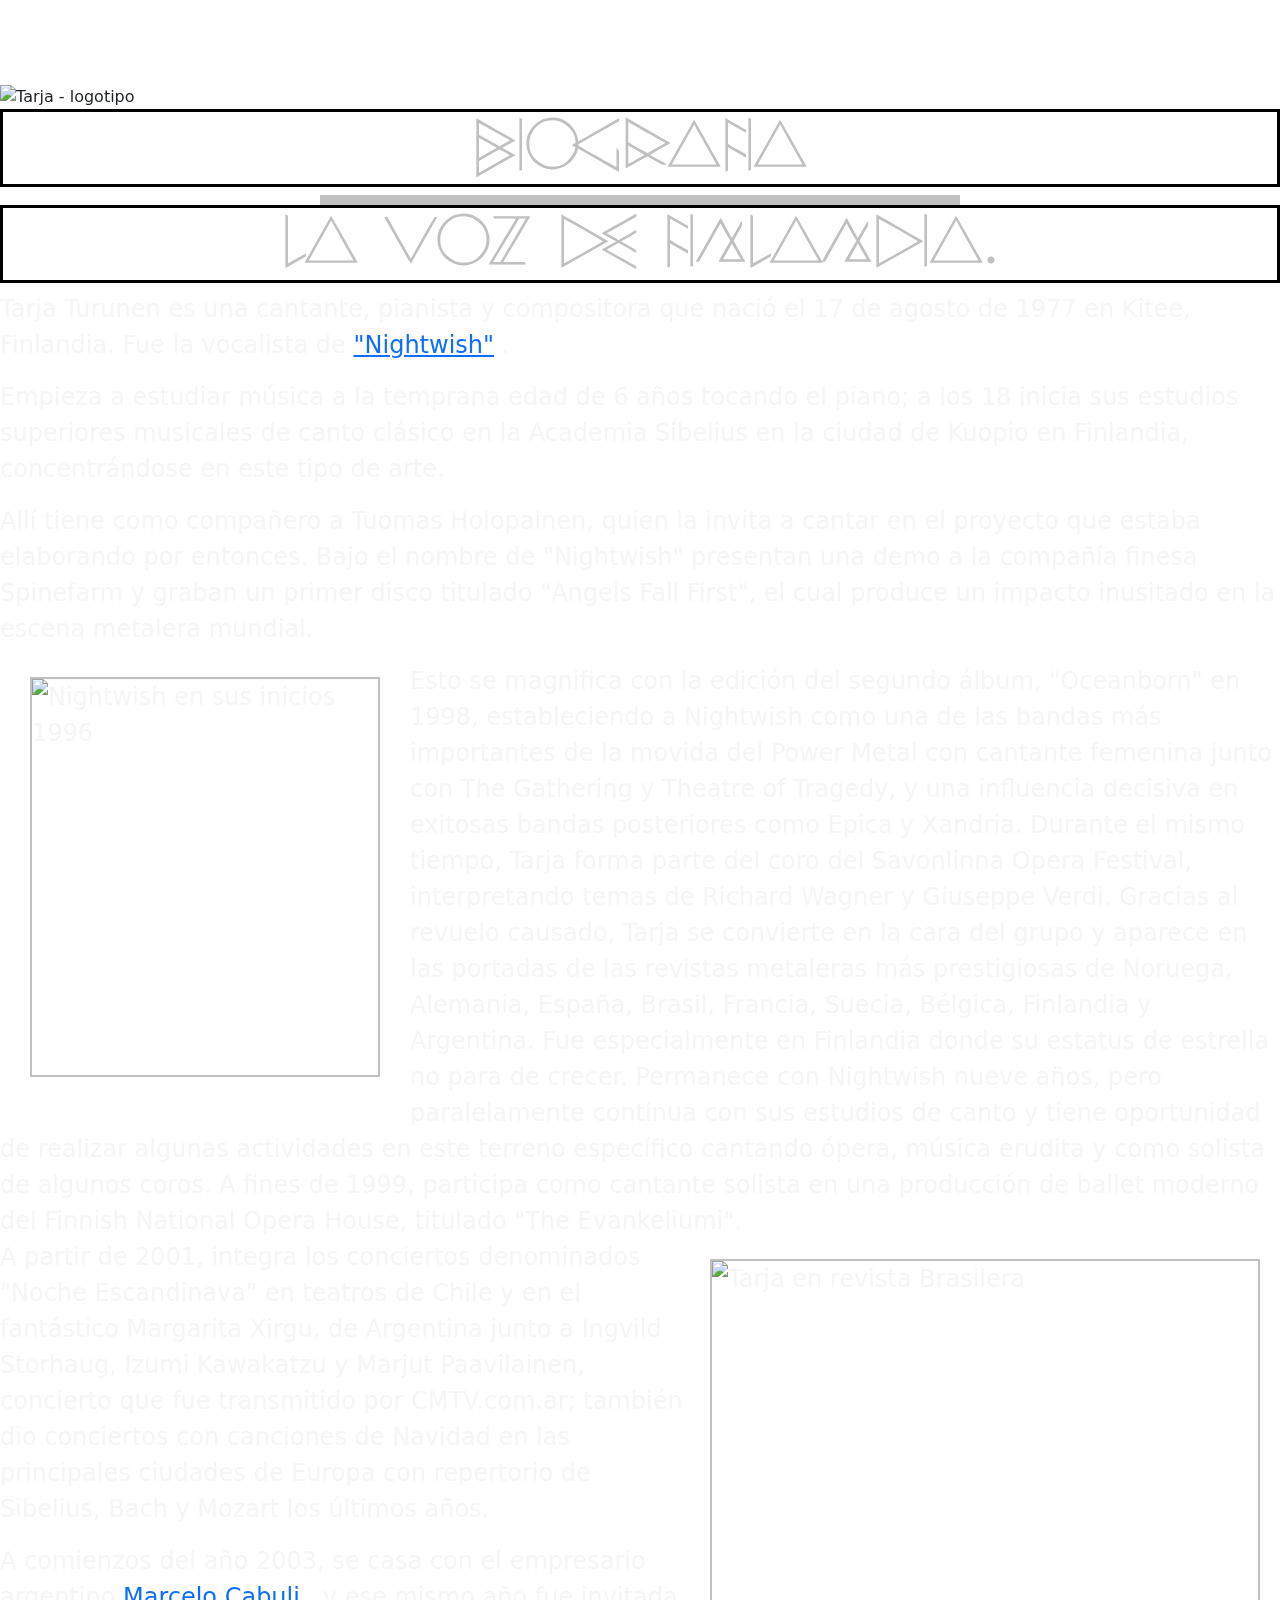
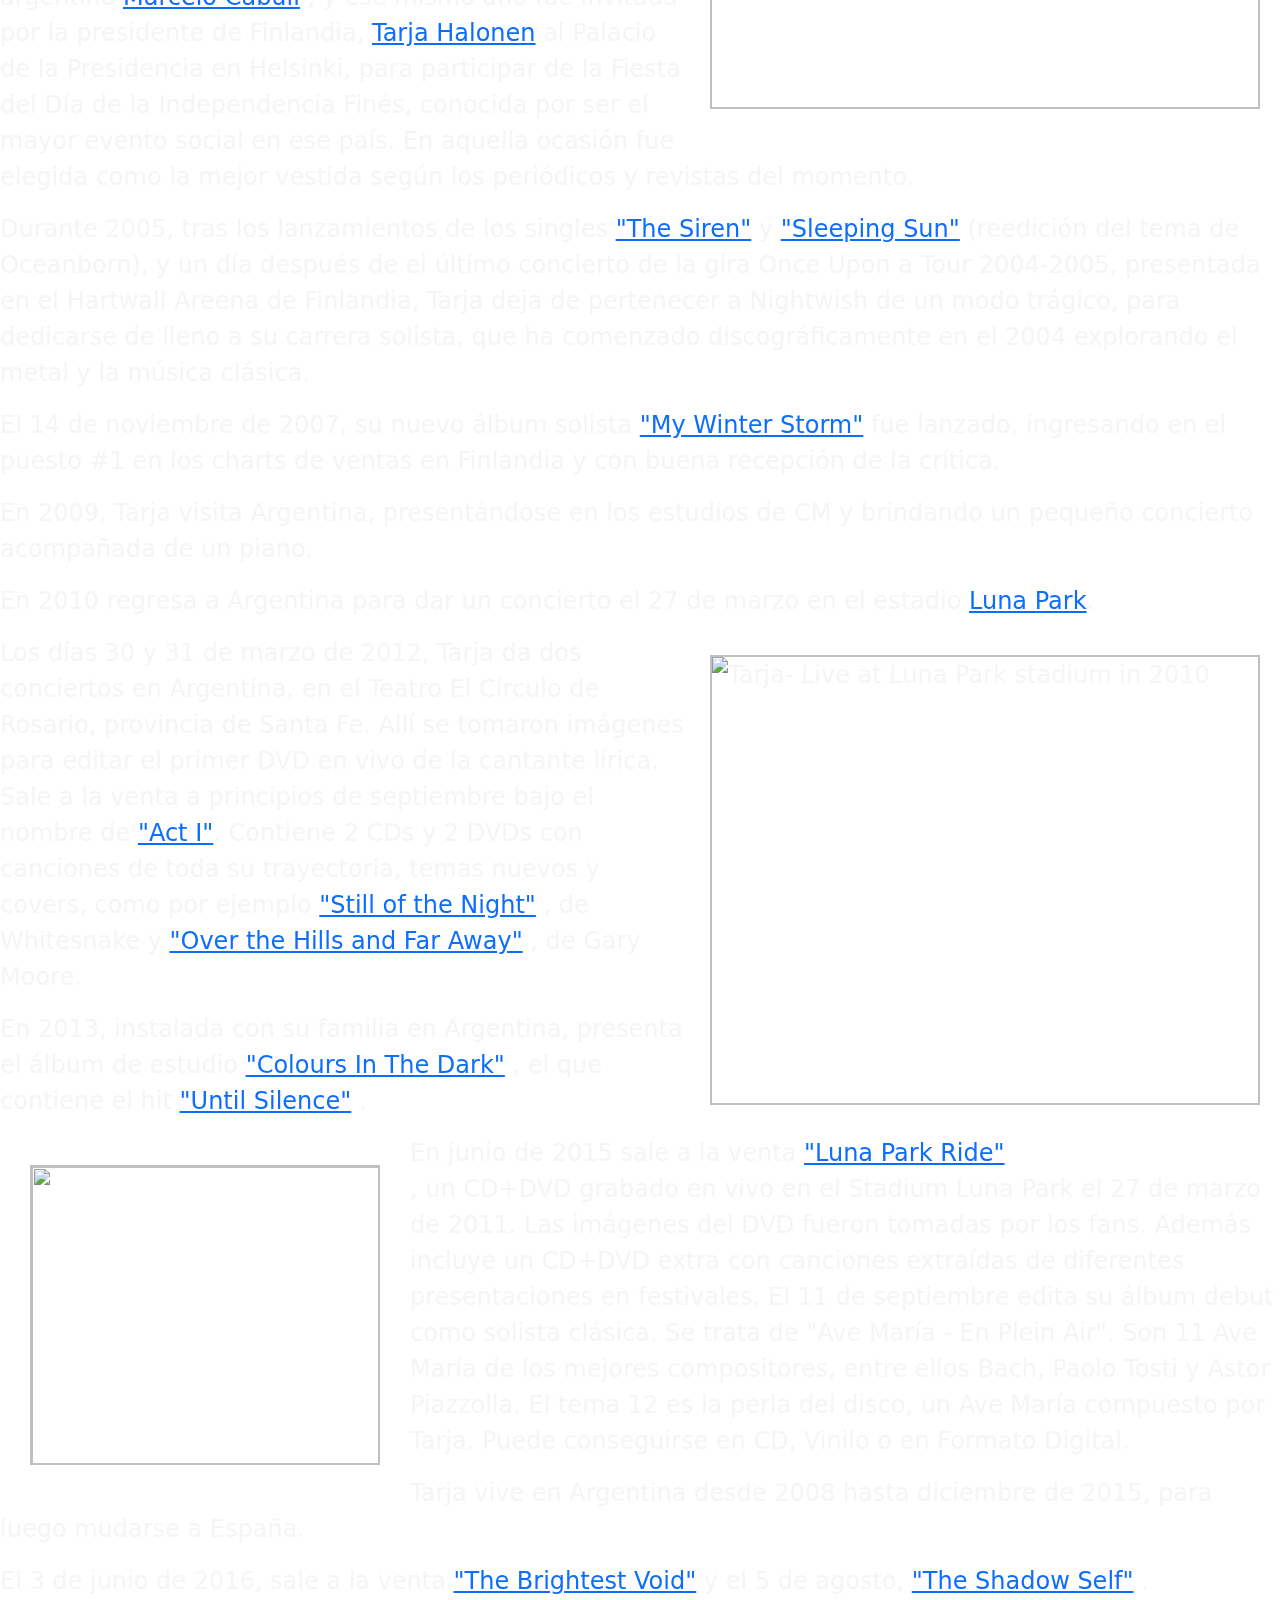
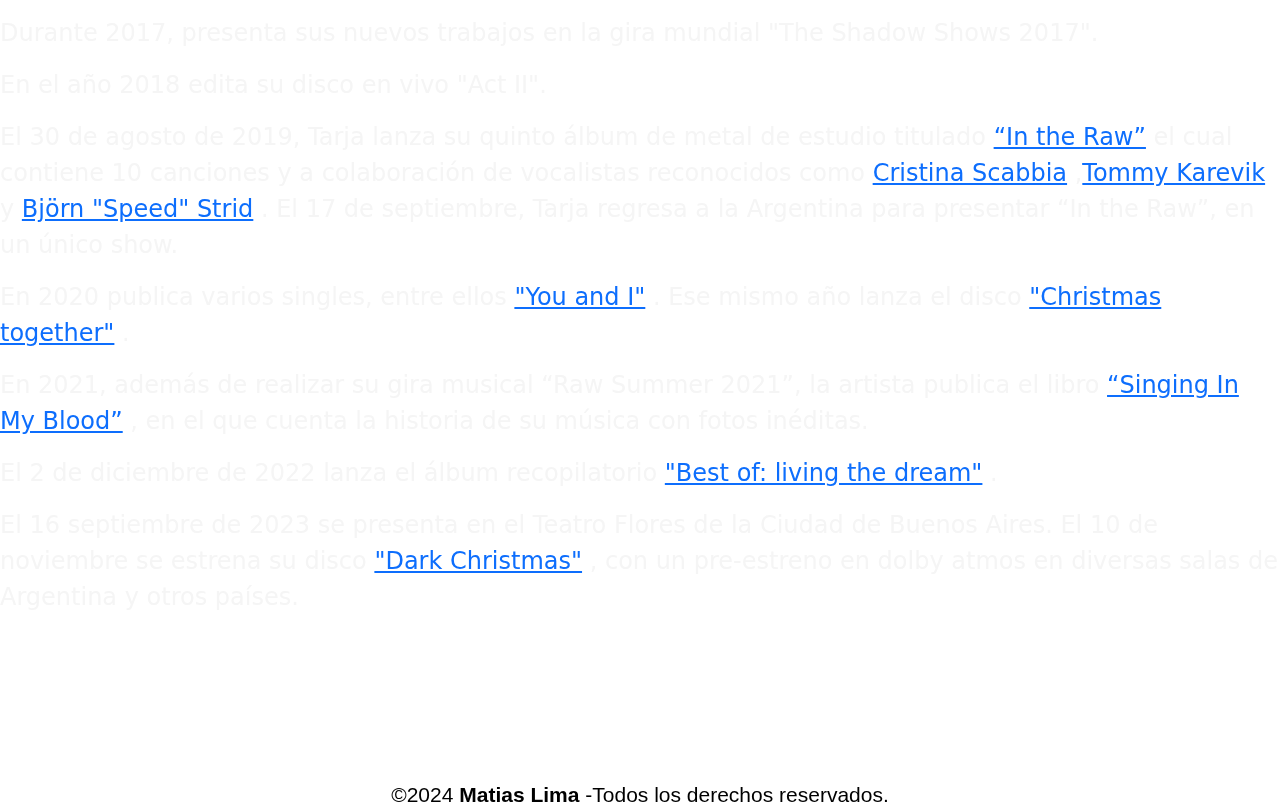
==== index.html @ 98522ddb "Version 22/4/24" ====
<!DOCTYPE html>
<html lang="en">

<head>
  <meta charset="UTF-8">
  <meta name="viewport" content="width=device-width, initial-scale=1.0">
  <title>La voz de Finlandia</title>
  <link rel="stylesheet" href="/style.css">
  <link href="https://cdn.jsdelivr.net/npm/bootstrap@5.3.3/dist/css/bootstrap.min.css" rel="stylesheet"
    integrity="sha384-QWTKZyjpPEjISv5WaRU9OFeRpok6YctnYmDr5pNlyT2bRjXh0JMhjY6hW+ALEwIH" crossorigin="anonymous">
  <!--Iconos-->
    <script src="https://kit.fontawesome.com/eb496ab1a0.js" crossorigin="anonymous"></script>
    <!--Fonts-->
  <link rel="preconnect" href="https://fonts.googleapis.com"> <!--Fuente Teko-->
  <link rel="preconnect" href="https://fonts.gstatic.com" crossorigin>
  <link href="https://fonts.googleapis.com/css2?family=Ojuju:wght@200..800&family=Teko:wght@300..700&display=swap"
    rel="stylesheet">

</head>

<body>
  <div id="header">
    <nav class="navbar navbar-expand-lg navbar-dark ">
      <div class="container-fluid">
        <a class="navbar-brand" href="#"></a>
        <button class="navbar-toggler" type="button" data-bs-toggle="collapse" data-bs-target="#navbarNavDropdown" aria-controls="navbarNavDropdown" aria-expanded="false" aria-label="Toggle navigation">
          <span class="navbar-toggler-icon"></span>
        </button>
        <div class="collapse navbar-collapse" id="navbarNavDropdown">
          <ul class="navbar-nav">
            <li class="nav-item">
              <a class="nav-link active" aria-current="page" href="/index.html">Inicio</a>
            </li>
            <li class="nav-item">
              <a class="nav-link" href="/pages/news.html">Noticias</a>
            </li>
           
            <li class="nav-item dropdown">
              <a class="nav-link dropdown-toggle" href="#" role="button" data-bs-toggle="dropdown" aria-expanded="false">
                Discografia
              </a>
              <ul class="dropdown-menu">
                <li><a class="dropdown-item" href="/pages/discografia/myws.html">My Winter Storm</a></li>
                <li><a class="dropdown-item" href="/pages/discografia/citd.html">Colours in the dark</a></li>
                <li><a class="dropdown-item" href="/pages/discografia/tshs.html">The Shadow Self</a></li>
                <li><a class="dropdown-item" href="/pages/discografia/itr.html">In the raw</a></li>
                <li><a class="dropdown-item" href="/pages/discografia/best_of.html">Best of: Living the dream</a></li>
              </ul>
            </li>
          </ul>
        </div>
      </div>
    </nav>

   


  </div>
  <img class="tarja_logo" src="https://tarjaturunen.com/wp-content/uploads/2022/10/logo_Tarja_2020_short.png"
    alt="Tarja - logotipo">
     
  <h1 class="subtittle_bio">Biografia</h1>
  <img class="img_portada" src="https://www.headbangersnews.com.br/wp-content/uploads/2023/05/IMG_4560.jpg" alt="">
  <h2 class="subtittle_bio">La voz de Finlandia.</h2> <!--Subtitulo que da comienzo a la biografia-->
  <section class="paragraph_biography">
    <p>Tarja Turunen es una cantante, pianista y compositora que nació el 17 de agosto de 1977 en Kitee, Finlandia. Fue
      la vocalista de <a href="https://es.wikipedia.org/wiki/Nightwish">"Nightwish"</a> .</p> </span>
    <p>Empieza a estudiar música a la temprana edad de 6 años tocando el piano; a los 18 inicia sus estudios superiores
      musicales de canto clásico en la Academia Sibelius en la ciudad de Kuopio en Finlandia, concentrándose en este
      tipo de arte.</p>
    <p>Allí tiene como compañero a Tuomas Holopainen, quien la invita a cantar en el proyecto que estaba elaborando por
      entonces. Bajo el nombre de "Nightwish" presentan una demo a la compañía finesa Spinefarm y graban un primer disco
      titulado "Angels Fall First", el cual produce un impacto inusitado en la escena metalera mundial.
      <br><img class="img_portada2" src="https://pm1.aminoapps.com/6336/f0b094c2c51836c0e484a8cc52b27a00238fad68_00.jpg"
        alt="Nightwish en sus inicios 1996">
    </p>
    <p id="in_line">Esto se magnifica con la edición del segundo álbum, "Oceanborn" en 1998, estableciendo a Nightwish
      como una de las bandas más importantes de la movida del Power Metal con cantante femenina junto con The Gathering
      y Theatre of Tragedy, y una influencia decisiva en exitosas bandas posteriores como Epica y Xandria.</p>

    <p id="in_line">Durante el mismo tiempo, Tarja forma parte del coro del Savonlinna Opera Festival, interpretando
      temas de Richard Wagner y Giuseppe Verdi.</p>

    <p id="in_line">Gracias al revuelo causado, Tarja se convierte en la cara del grupo y aparece en las portadas de las
      revistas metaleras más prestigiosas de Noruega, Alemania, España, Brasil, Francia, Suecia, Bélgica, Finlandia y
      Argentina. Fue especialmente en Finlandia donde su estatus de estrella no para de crecer. Permanece con Nightwish
      nueve años, pero paralelamente continua con sus estudios de canto y tiene oportunidad de realizar algunas
      actividades en este terreno específico cantando ópera, música erudita y como solista de algunos coros. A fines de
      1999, participa como cantante solista en una producción de ballet moderno del Finnish National Opera House,
      titulado "The Evankeliumi".</p>
    <img class="img_portada3" src="https://i.ebayimg.com/images/g/LYQAAOSwPHxa-CRC/s-l1600.jpg"
      alt="Tarja en revista Brasilera">
    <p>A partir de 2001, integra los conciertos denominados "Noche Escandinava" en teatros de Chile y en el fantástico
      Margarita Xirgu, de Argentina junto a Ingvild Storhaug, Izumi Kawakatzu y Marjut Paavilainen, concierto que fue
      transmitido por CMTV.com.ar; también dio conciertos con canciones de Navidad en las principales ciudades de Europa
      con repertorio de Sibelius, Bach y Mozart los últimos años.</p>
    </h1>

    <p>A comienzos del año 2003, se casa con el empresario argentino <a
        href="https://www.facebook.com/marcelo.cabuli.9/?locale=es_LA">Marcelo Cabuli</a>
      <!--Links para poder acceder a infomacion mas detallada de cada persona o evento mencionado-->, y ese mismo año
      fue invitada por la presidente de Finlandia, <a href="https://es.wikipedia.org/wiki/Tarja_Halonen">Tarja
        Halonen</a> al Palacio de la Presidencia en Helsinki, para participar de la Fiesta del Día de la Independencia
      Finés, conocida por ser el mayor evento social en ese país. En aquella ocasión fue elegida como la mejor vestida
      según los periódicos y revistas del momento.
    </p>

    <p>Durante 2005, tras los lanzamientos de los singles <a href="https://www.youtube.com/watch?v=AGMel9fumRg">"The
        Siren"</a> y <a href="https://www.youtube.com/watch?v=_yMCSDbwaCo">"Sleeping Sun"</a> (reedición del tema de
      Oceanborn), y un día después de el último concierto de la gira Once Upon a Tour 2004-2005, presentada en el
      Hartwall Areena de Finlandia, Tarja deja de pertenecer a Nightwish de un modo trágico, para dedicarse de lleno a
      su carrera solista, que ha comenzado discográficamente en el 2004 explorando el metal y la música clásica.</p>

    <p>El 14 de noviembre de 2007, su nuevo álbum solista <a href="discografia/myws.html">"My Winter Storm"</a> fue
      lanzado, ingresando en el puesto #1 en los charts de ventas en Finlandia y con buena recepción de la crítica.</p>

    <p>En 2009, Tarja visita Argentina, presentándose en los estudios de CM y brindando un pequeño concierto acompañada
      de un piano. </p>

    <p>En 2010 regresa a Argentina para dar un concierto el 27 de marzo en el estadio <a
        href="https://www.lunapark.com.ar/">Luna Park</a>.</p>
    <img class="img_portada3" src="https://www.tarja-lunaparkride.com/images/pics/006.jpg"
      alt="Tarja- Live at Luna Park stadium in 2010">



    <p>Los días 30 y 31 de marzo de 2012, Tarja da dos conciertos en Argentina, en el Teatro El Círculo de Rosario,
      provincia de Santa Fe. Allí se tomaron imágenes para editar el primer DVD en vivo de la cantante lírica. Sale a la
      venta a principios de septiembre bajo el nombre de <a
        href="https://www.youtube.com/watch?v=GhamFh_vq2g&list=OLAK5uy_l5WeC06Gc37GTVYd380xh4pFQ4dD8NRjQ&index=2">"Act
        I"</a>. Contiene 2 CDs y 2 DVDs con canciones de toda su trayectoria, temas nuevos y covers, como por ejemplo <a
        href="https://www.youtube.com/watch?v=GW0LhdsFxK8">"Still of the Night"</a> , de Whitesnake y <a
        href="https://www.youtube.com/watch?v=DMsTi2IUifQ">"Over the Hills and Far Away"</a> , de Gary Moore.</p>

    <p>En 2013, instalada con su familia en Argentina, presenta el álbum de estudio <a
        href="discografia/citd.html">"Colours In The Dark"</a> , el que contiene el hit <a
        href="https://www.youtube.com/watch?v=yMqyVHIBGHI">"Until Silence"</a> .</p>

    <p>En junio de 2015 sale a la venta <a
        href="https://www.youtube.com/watch?v=zjtxFl7HuVI&list=OLAK5uy_mikGHd1gTLXHsWW6xj5p5l-07liEf6eIg&index=2">"Luna
        Park Ride"</a> <img class="img_portada4"
        src="https://http2.mlstatic.com/D_NQ_NP_777781-MLU69275214699_052023-O.webp" alt=""> <br>, un CD+DVD grabado en
      vivo en el Stadium Luna Park el 27 de marzo de 2011. Las imágenes del DVD fueron tomadas por los fans. Además
      incluye un CD+DVD extra con canciones extraídas de diferentes presentaciones en festivales. El 11 de septiembre
      edita su álbum debut como solista clásica. Se trata de "Ave María - En Plein Air". Son 11 Ave María de los mejores
      compositores, entre ellos Bach, Paolo Tosti y Astor Piazzolla. El tema 12 es la perla del disco, un Ave María
      compuesto por Tarja. Puede conseguirse en CD, Vinilo o en Formato Digital.</p>

    <p>Tarja vive en Argentina desde 2008 hasta diciembre de 2015, para luego mudarse a España.</p>

    <p>El 3 de junio de 2016, sale a la venta <a
        href="https://www.youtube.com/watch?v=dY56eLxCi-A&list=PLS6sSAx4S-01hR2Zs6lpyurRSrvYV8O60">"The Brightest
        Void"</a> y el 5 de agosto, <a
        href="https://www.youtube.com/watch?v=v5MsjFscT4A&list=PLS6sSAx4S-03--IDbWLytbIse2RM9IMCL">"The Shadow Self"</a>
      .</p>

    <p>Durante 2017, presenta sus nuevos trabajos en la gira mundial "The Shadow Shows 2017".</p>

    <p>En el año 2018 edita su disco en vivo <a
        href="https://www.youtube.com/watch?v=1KjW8wcpH-k&list=OLAK5uy_npaIoebj1jQXY5i8R6eViSMiZWXZ-zcQc&index=2"></a>
      "Act II".</p>

    <p>El 30 de agosto de 2019, Tarja lanza su quinto álbum de metal de estudio titulado <a
        href="https://open.spotify.com/intl-es/album/5nM9lVPaOz06BaaxXzgrPE">“In the Raw”</a> el cual contiene 10
      canciones y a colaboración de vocalistas reconocidos como <a
        href="https://es.wikipedia.org/wiki/Cristina_Scabbia">Cristina Scabbia</a> ,<a
        href="https://en.wikipedia.org/wiki/Tommy_Karevik">Tommy Karevik</a> y <a
        href="https://es.wikipedia.org/wiki/Bj%C3%B6rn_Strid">Björn "Speed" Strid</a> .

      El 17 de septiembre, Tarja regresa a la Argentina para presentar “In the Raw”, en un único show.</p>

    <p>En 2020 publica varios singles, entre ellos <a
        href="https://open.spotify.com/intl-es/track/1uRnUn9VH9ViDkjG1Sjxie">"You and I"</a> . Ese mismo año lanza el
      disco <a href="https://open.spotify.com/intl-es/album/0VBHbdznf4RGpvJZ5Cfs1I">"Christmas together"</a> .</p>

    <p>En 2021, además de realizar su gira musical “Raw Summer 2021”, la artista publica el libro <a
        href="https://tarjabook.com/">“Singing In My Blood”</a> , en el que cuenta la historia de su música con fotos
      inéditas.</p>

    <p>El 2 de diciembre de 2022 lanza el álbum recopilatorio <a
        href="https://open.spotify.com/intl-es/album/1KcVxlfgGXtlougpabSvkb">"Best of: living the dream"</a> .</p>

    <p>El 16 septiembre de 2023 se presenta en el Teatro Flores de la Ciudad de Buenos Aires.
      El 10 de noviembre se estrena su disco <a
        href="https://open.spotify.com/intl-es/track/1fovYWadlg46kN6QTQrQU1">"Dark Christmas"</a> , con un pre-estreno
      en dolby atmos en diversas salas de Argentina y otros países.</p>
  </section>
<footer class="pie_pagina" >
<div class="grupo-1" >
  <div class="box">
    <div class="red-social" >
        <a href="https://www.facebook.com/tarjaofficial/" class="fa fa-facebook" ></a>
        <a href="https://www.instagram.com/tarjaofficial/" class="fa fa-instagram" ></a>
        <a href="https://twitter.com/tarjaofficial" class="fa fa-twitter" ></a>
        <a href="https://www.youtube.com/channel/UCWnNVZwSz0AjecdiRaP-Fgw" class="fa fa-youtube" ></a>
    </div>
  </div>
</div>
<div class="grupo-2" >
  <small>&copy;2024 <b>Matias Lima</b> -Todos los derechos reservados. </small>
</div>
</footer>
 

  <script src="https://cdn.jsdelivr.net/npm/bootstrap@5.3.3/dist/js/bootstrap.bundle.min.js"
    integrity="sha384-YvpcrYf0tY3lHB60NNkmXc5s9fDVZLESaAA55NDzOxhy9GkcIdslK1eN7N6jIeHz"
    crossorigin="anonymous"></script>
</body>

</html>
---- style.css ----
@font-face {
  font-family: "Quarz 974 Light 400";
  src: url(/fonts/Quarz\ 974\ Light\ 400.otf) format(opentype);
}
a {
  text-decoration: none;
  color: blue;
}

body { /* Estilo de la pagina en general */
  background-color: silver;
  background-image: url(https://www.lhmagazin.com/wp-content/uploads/2023/02/Tarja_Best-Of-Living-The-Dream_press-pictures_copyright-earMUSIC_credit_-Tim-Tronckoe_7-scaled-e1677305523461.jpg); /*Imagen de fondo*/
  max-width: 100%;
  background-size: cover;
  background-repeat: no-repeat;
  background-position: center;
  -webkit-backdrop-filter: blur(10px);
          backdrop-filter: blur(10px); /* Aplica un desenfoque */
  box-shadow: 0 0 20px rgba(0, 0, 0, 0.2); /* Sombra */
  color: black; /* Texto plateado */
}

.bio_text_style {
  background-color: rgba(255, 255, 255, 0.2); /* Color de fondo semi-transparente */
  padding: 20px;
  border-radius: 20px;
  -webkit-backdrop-filter: blur(10px);
          backdrop-filter: blur(10px); /* Aplica un desenfoque */
  box-shadow: 0 0 20px rgba(0, 0, 0, 0.2); /* Sombra */
}

nav ul {
  font-size: 35px;
  font-family: "Quarz 974 Light 400";
  list-style: none;
  float: right;
  display: flex;
  gap: 15px;
}

.nav-link {
  color: white;
}

.nav_style {
  display: flex;
  justify-content: left;
  font-family: "Quarz 974 Light 400";
  text-decoration: none;
  color: silver;
}

.navbar_2 {
  display: flex;
  justify-content: flex-end;
}

.nav_style2 {
  display: inline-block;
  font-family: teko;
  font-size: 3rem;
  color: black;
  margin: 15px;
  border: black 3px solid;
  background-color: rgba(255, 255, 255, 0.5); /* Color de fondo con opacidad */
  -webkit-backdrop-filter: blur(10px);
          backdrop-filter: blur(10px); /* Aplica un efecto de desenfoque */
  padding: 0px 1px;
}

.nav_style2:hover {
  color: silver;
}

.nav_back_style {
  background-color: #0a0a0a;
}

nav ul li a {
  color: white;
}

.nav_style :hover {
  color: black;
}

/*Logo*/
.tarja_logo {
  width: 40%;
}

.u_lanza {
  font-family: Teko;
  font-size: 30px;
  text-decoration: underline;
  text-align: center;
}

.u_lanzaiframe {
  width: 800px;
  height: 500px;
  position: relative;
  left: 400px;
}

.news_style {
  background-image: url(https://static.vecteezy.com/system/resources/previews/009/710/196/large_2x/blank-glued-aluminum-foil-texture-for-background-and-wallpaper-crumpled-abstract-texture-surface-from-wrapping-paper-wrinkled-shiny-silver-foil-for-banner-poster-overlay-and-design-element-photo.jpg);
  background-color: silver;
  font-family: "Quarz 974 Light 400";
  color: white;
}

/*Estilo de la biografia*/
.subtittle_bio { /*Estilo del titulo*/
  font-family: "Quarz 974 Light 400";
  font-size: 60px;
  position: relative;
  text-align: center;
  color: silver;
  border: 3px solid black;
}

.img_portada { /*Primer imagen de la biografia*/
  display: block;
  margin: 0 auto;
  max-width: 50%;
  border: solid 5px silver;
}

.img_portada2 { /*Segunda imagen de la biografia*/
  float: left;
  margin: 30px;
  width: 350px;
  height: 400px;
  border: solid 2px silver;
}

.img_portada3 { /*Tercera imagen de la biografia*/
  float: right;
  margin: 20px;
  width: 550px;
  height: 450px;
  left: 1300px;
  border: solid 2px silver;
}

.img_portada4 { /*Cuarta imagen de la biografia*/
  float: left;
  width: 350px;
  height: 300px;
  margin: 30px;
  left: 500px;
  border: solid 2px silver;
}

.paragraph_biography { /*Estilo de los parrafos*/
  font-family: system-ui, -apple-system, BlinkMacSystemFont, "Segoe UI", Roboto, Oxygen, Ubuntu, Cantarell, "Open Sans", "Helvetica Neue", sans-serif;
  color: whitesmoke;
  font-size: 1.5rem;
}

#in_line {
  display: inline;
}

.disc_lista {
  width: 400px;
  background-color: rgba(255, 255, 255, 0.2); /* Color de fondo semi-transparente */
  padding: 20px;
  border-radius: 20px;
  -webkit-backdrop-filter: blur(10px);
          backdrop-filter: blur(10px); /* Aplica un desenfoque */
  box-shadow: 0 0 20px rgba(0, 0, 0, 0.2); /* Sombra */
}

.disc_tittle {
  font-family: "Quarz 974 Light 400";
  font-size: 40px;
}

.disc_list {
  font-size: 2rem;
  font-family: Teko;
  color: silver;
}

.rock_tittle {
  font-size: 30px;
  font-family: Teko;
}

/*My winter storm estilos*/
.mws_style {
  background-image: url(https://images-wixmp-ed30a86b8c4ca887773594c2.wixmp.com/f/47add7a7-dae0-44a0-8333-e20a768aa3ea/d23pvmx-a4a557a7-03b0-43c5-8341-4249c79bac5c.jpg?token=eyJ0eXAiOiJKV1QiLCJhbGciOiJIUzI1NiJ9.[base64].7ocdZqJM243WkVWURSCZaE3NII-___kujjJq9j32Y4k) !important;
  -webkit-backdrop-filter: blur(10px);
          backdrop-filter: blur(10px);
  background-color: rgba(255, 255, 255, 0.8);
  padding: 20px;
  background-size: 100%;
  font-family: Arial, Helvetica, sans-serif;
  color: #fffafa;
  font-size: 20px;
  background-color: #1b5583;
}

.mws_tittle { /*Estilo del titulo*/
  font-family: "playfair display";
  color: whitesmoke;
  border: whitesmoke solid;
  padding: 20px;
  display: inline-block;
}

.mws_subtittle {
  text-decoration: underline;
  font-family: "playfair display";
}

.mws_songslist {
  font-family: Teko;
  color: #fffafa;
  font-size: 27px;
}

/*Colours in th dark Estilos*/
.citd_style { /*Estilo de la pagina general*/
  background-image: url(https://www.tarja-coloursinthedark.com/wp-content/uploads/2013/05/start_album_cover_motiv1080.jpg);
  -webkit-backdrop-filter: blur(10px);
          backdrop-filter: blur(10px);
  background-color: rgba(255, 255, 255, 0.8); /*Efecto de desenfoque*/
  padding: 40px;
  color: black;
  font-family: Arial, Helvetica, sans-serif;
  font-size: 20px;
  font-weight: 700;
}

.citd_tittle { /*Estilo del titulo*/
  font-family: Teko;
  font-size: 30px;
  color: #0a0a0a;
  border: 2px black solid;
  padding: 10px;
  display: inline-block;
}

/*The shadow self estilo*/
.tshs_style {
  background-image: url(https://i.pinimg.com/736x/74/3d/95/743d95a827eb79c3af017224c8514b12.jpg);
  -webkit-backdrop-filter: blur(10px);
          backdrop-filter: blur(10px);
  background-color: rgba(255, 255, 255, 0.8); /*Efecto de desenfoque*/
  padding: 10%;
}

.tshs_tittle {
  font-family: "Oswald", sans-serif;
  color: #332f2c;
  font-size: 3rem;
}

.tshs_list {
  font-family: system-ui, -apple-system, BlinkMacSystemFont, "Segoe UI", Roboto, Oxygen, Ubuntu, Cantarell, "Open Sans", "Helvetica Neue", sans-serif;
  color: whitesmoke;
  font-size: x-large;
}

/*Best of: Living the dream estilo*/
.best_style {
  background-image: url(https://ca.rarevinyl.com/cdn/shop/products/tarja-turunen-best-of-living-the-dream-180gm-clear-vinyl-sealed-uk-2-lp-vinyl-record-double-0218112emu-806616.jpg?v=1684736292);
  -webkit-backdrop-filter: blur(10px);
          backdrop-filter: blur(10px);
  background-color: rgba(255, 255, 255, 0.8); /*Efecto de desenfoque*/
  padding: 20px;
}

.songs_container {
  display: flex;
  flex-wrap: wrap;
}

.songs_list {
  flex: 1;
  margin-right: 10px;
}

.iframe_spotify {
  flex: 1;
}

.best_tittle {
  font-family: "Protest Guerrilla", sans-serif;
  color: black;
}

.best_list {
  font-family: "Roboto Condensed", sans-serif;
  color: black;
  font-size: x-large;
}

/*In the raw estilo*/
.itr_style {
  background-image: url(https://images.genius.com/9f8f621f148ae50d8ed30cd608122c04.1000x1000x1.jpg);
  -webkit-backdrop-filter: blur(10px);
          backdrop-filter: blur(10px);
  background-color: rgba(255, 255, 255, 0.8); /*Efecto de desenfoque*/
  padding: 10%;
}

.itr_tittle {
  font-family: "Rajdhani", sans-serif;
  color: #907442;
  font-size: 3rem;
}

.itr_list {
  font-family: system-ui, -apple-system, BlinkMacSystemFont, "Segoe UI", Roboto, Oxygen, Ubuntu, Cantarell, "Open Sans", "Helvetica Neue", sans-serif;
  font-size: x-large;
  color: #c8993f;
}

.pie_pagina {
  width: 100%;
  background-color: rgba(255, 255, 255, 0.2); /* Color de fondo semitransparente */
  -webkit-backdrop-filter: blur(10px);
          backdrop-filter: blur(10px); /* Aplicar desenfoque al fondo */
}

.pie_pagina .grupo-1 {
  display: flex;
  align-items: center;
  justify-content: end;
  width: 100%;
  max-width: 1200px;
  margin: auto;
  padding: 50px 0px;
}

.pie_pagina .grupo-1 .red-social a {
  text-decoration: none;
  text-align: center;
  width: 45px;
  height: 45px;
  line-height: 45px;
  font-size: 40px;
  margin-right: 10px;
  color: black;
  background-color: gray;
  border-radius: 5px;
  transition: all 300ms ease;
}

.pie_pagina .grupo-1 .red-social a:hover {
  color: silver;
}

.grupo-2 {
  background-color: rgba(255, 255, 255, 0.2); /* Color de fondo semitransparente */
  -webkit-backdrop-filter: blur(10px);
          backdrop-filter: blur(10px); /* Aplicar desenfoque al fondo */
  text-align: center;
  font-size: x-large;
  font-family: Arial, Helvetica, sans-serif;
  color: black;
}

@media screen and (max-width: 1200px) {
  .mws_songslist {
    font-family: Teko;
    color: #fffafa;
    text-decoration: underline;
    font-size: 20px;
  }
}
@media screen and (max-width: 992px) {
  .subtittle_bio {
    font-family: "Quarz 974 Light 400";
    font-size: 40px;
    position: relative;
    text-align: center;
    color: silver;
    border: 2px solid black;
  }
  nav ul {
    font-size: 25px;
    font-family: "Quarz 974 Light 400";
    list-style: none;
    float: right;
    display: flex;
    gap: 10px;
  }
  .mws_songslist {
    font-family: Teko;
    color: #fffafa;
    text-decoration: underline;
    font-size: 17px;
  }
}
@media screen and (max-width: 768px) {
  .subtittle_bio {
    font-family: "Quarz 974 Light 400";
    font-size: 30px;
    position: relative;
    text-align: center;
    color: silver;
    border: 1.5px solid black;
  }
  nav ul {
    font-size: 20px;
    font-family: "Quarz 974 Light 400";
    list-style: none;
    float: right;
    display: flex;
    gap: 10px;
  }
  .mws_songslist {
    font-family: Teko;
    color: #fffafa;
    text-decoration: underline;
    font-size: 14px;
  }
}
@media screen and (max-width: 556px) {
  nav ul {
    font-size: 15px;
    font-family: "Quarz 974 Light 400";
    list-style: none;
    float: right;
    display: flex;
    gap: 10px;
  }
  .mws_songslist {
    font-family: Teko;
    color: #fffafa;
    text-decoration: underline;
    font-size: 12px;
  }
}/*# sourceMappingURL=style.css.map */
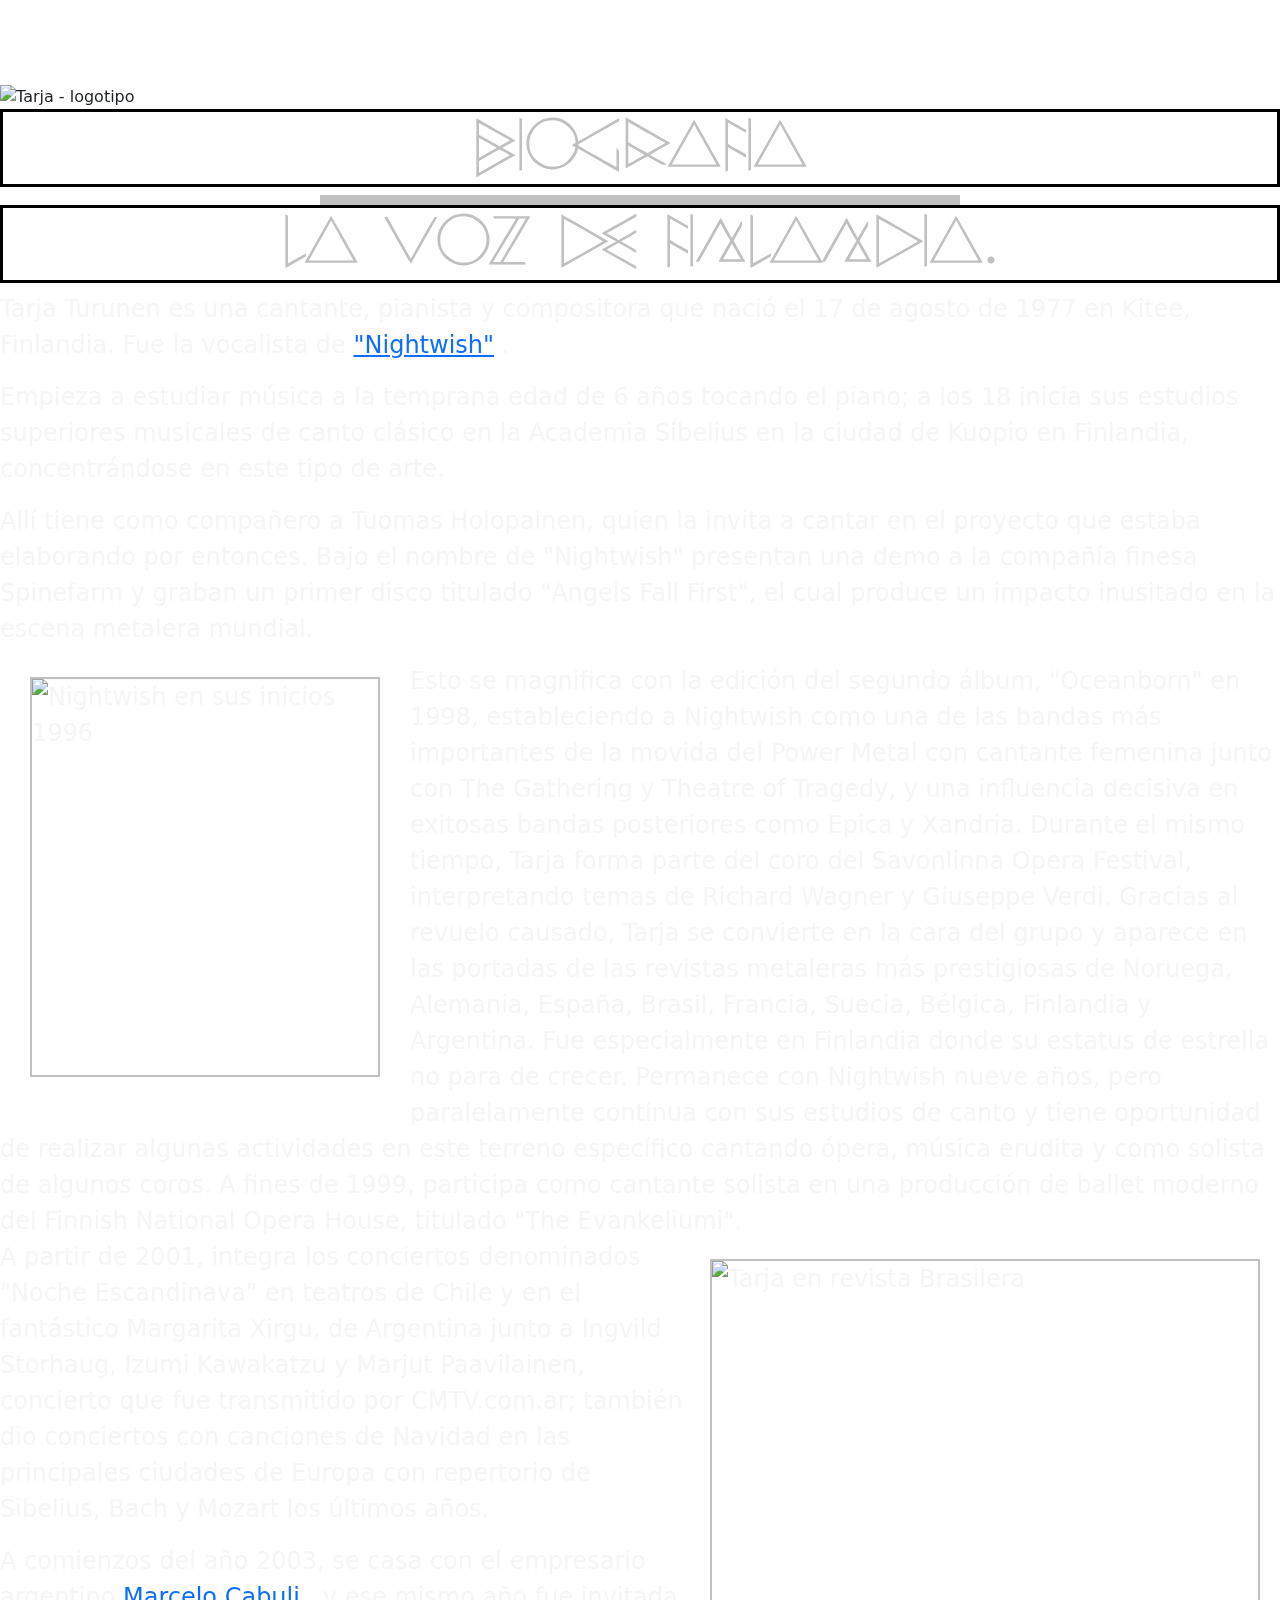
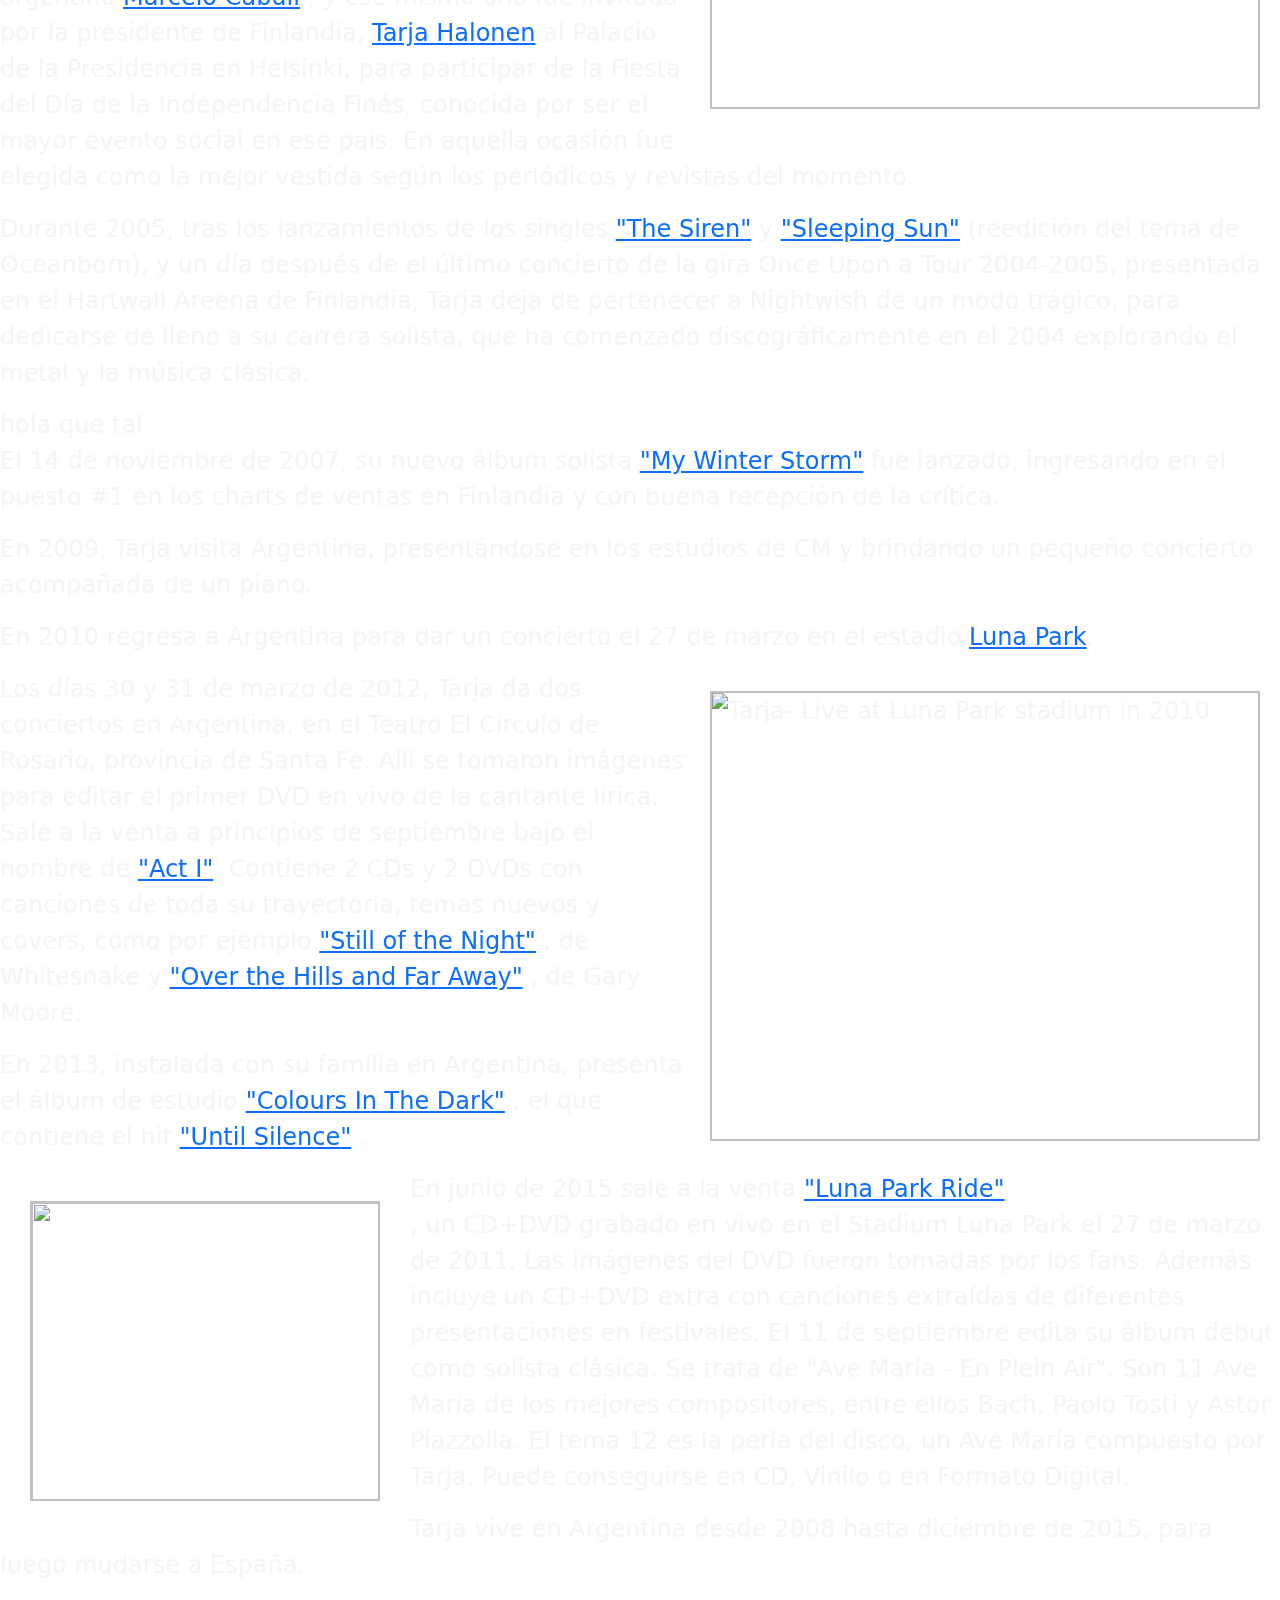
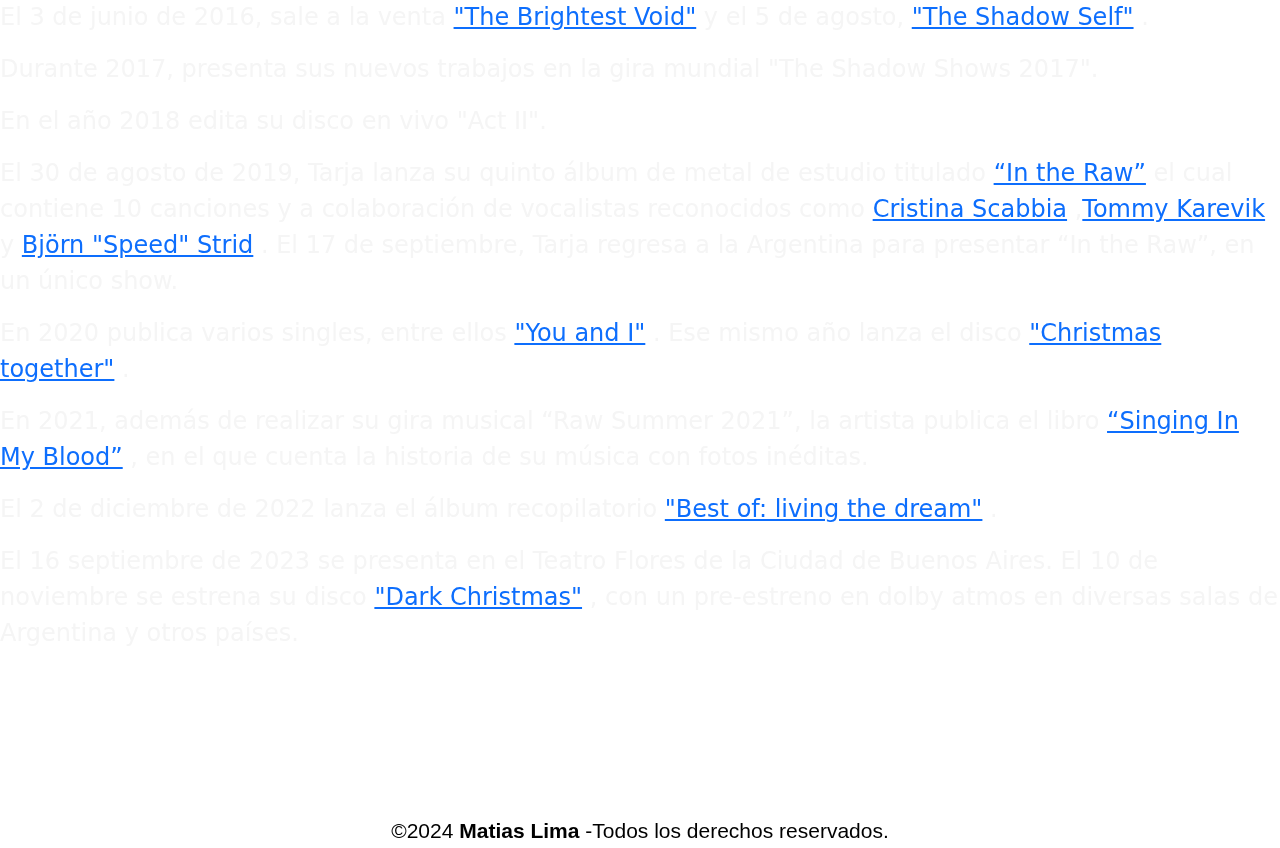
==== commit 2a9a5c23: "Version 25/4/24" ====
--- a/index.html
+++ b/index.html
@@ -110,7 +110,7 @@
       Oceanborn), y un día después de el último concierto de la gira Once Upon a Tour 2004-2005, presentada en el
       Hartwall Areena de Finlandia, Tarja deja de pertenecer a Nightwish de un modo trágico, para dedicarse de lleno a
       su carrera solista, que ha comenzado discográficamente en el 2004 explorando el metal y la música clásica.</p>
-
+hola que tal
     <p>El 14 de noviembre de 2007, su nuevo álbum solista <a href="discografia/myws.html">"My Winter Storm"</a> fue
       lanzado, ingresando en el puesto #1 en los charts de ventas en Finlandia y con buena recepción de la crítica.</p>
 
--- a/style.css
+++ b/style.css
@@ -2,11 +2,6 @@
   font-family: "Quarz 974 Light 400";
   src: url(/fonts/Quarz\ 974\ Light\ 400.otf) format(opentype);
 }
-a {
-  text-decoration: none;
-  color: blue;
-}
-
 body { /* Estilo de la pagina en general */
   background-color: silver;
   background-image: url(https://www.lhmagazin.com/wp-content/uploads/2023/02/Tarja_Best-Of-Living-The-Dream_press-pictures_copyright-earMUSIC_credit_-Tim-Tronckoe_7-scaled-e1677305523461.jpg); /*Imagen de fondo*/
@@ -20,15 +15,6 @@
   color: black; /* Texto plateado */
 }
 
-.bio_text_style {
-  background-color: rgba(255, 255, 255, 0.2); /* Color de fondo semi-transparente */
-  padding: 20px;
-  border-radius: 20px;
-  -webkit-backdrop-filter: blur(10px);
-          backdrop-filter: blur(10px); /* Aplica un desenfoque */
-  box-shadow: 0 0 20px rgba(0, 0, 0, 0.2); /* Sombra */
-}
-
 nav ul {
   font-size: 35px;
   font-family: "Quarz 974 Light 400";
@@ -87,20 +73,6 @@
 /*Logo*/
 .tarja_logo {
   width: 40%;
-}
-
-.u_lanza {
-  font-family: Teko;
-  font-size: 30px;
-  text-decoration: underline;
-  text-align: center;
-}
-
-.u_lanzaiframe {
-  width: 800px;
-  height: 500px;
-  position: relative;
-  left: 400px;
 }
 
 .news_style {
@@ -118,6 +90,21 @@
   text-align: center;
   color: silver;
   border: 3px solid black;
+}
+
+.bio_text_style {
+  background-color: rgba(255, 255, 255, 0.2); /* Color de fondo semi-transparente */
+  padding: 20px;
+  border-radius: 20px;
+  -webkit-backdrop-filter: blur(10px);
+          backdrop-filter: blur(10px); /* Aplica un desenfoque */
+  box-shadow: 0 0 20px rgba(0, 0, 0, 0.2); /* Sombra */
+}
+
+.paragraph_biography { /*Estilo de los parrafos*/
+  font-family: system-ui, -apple-system, BlinkMacSystemFont, "Segoe UI", Roboto, Oxygen, Ubuntu, Cantarell, "Open Sans", "Helvetica Neue", sans-serif;
+  color: whitesmoke;
+  font-size: 1.5rem;
 }
 
 .img_portada { /*Primer imagen de la biografia*/
@@ -153,16 +140,6 @@
   border: solid 2px silver;
 }
 
-.paragraph_biography { /*Estilo de los parrafos*/
-  font-family: system-ui, -apple-system, BlinkMacSystemFont, "Segoe UI", Roboto, Oxygen, Ubuntu, Cantarell, "Open Sans", "Helvetica Neue", sans-serif;
-  color: whitesmoke;
-  font-size: 1.5rem;
-}
-
-#in_line {
-  display: inline;
-}
-
 .disc_lista {
   width: 400px;
   background-color: rgba(255, 255, 255, 0.2); /* Color de fondo semi-transparente */
@@ -187,6 +164,82 @@
 .rock_tittle {
   font-size: 30px;
   font-family: Teko;
+}
+
+/*The shadow self estilo*/
+.tshs_style {
+  background-image: url(https://i.pinimg.com/736x/74/3d/95/743d95a827eb79c3af017224c8514b12.jpg);
+  -webkit-backdrop-filter: blur(10px);
+          backdrop-filter: blur(10px);
+  background-color: rgba(255, 255, 255, 0.8); /*Efecto de desenfoque*/
+  padding: 10%;
+}
+
+.tshs_tittle {
+  font-family: "Oswald", sans-serif;
+  color: #332f2c;
+  font-size: 3rem;
+}
+
+.tshs_list {
+  font-family: system-ui, -apple-system, BlinkMacSystemFont, "Segoe UI", Roboto, Oxygen, Ubuntu, Cantarell, "Open Sans", "Helvetica Neue", sans-serif;
+  color: whitesmoke;
+  font-size: x-large;
+}
+
+/*Best of: Living the dream estilo*/
+.best_style {
+  background-image: url(https://ca.rarevinyl.com/cdn/shop/products/tarja-turunen-best-of-living-the-dream-180gm-clear-vinyl-sealed-uk-2-lp-vinyl-record-double-0218112emu-806616.jpg?v=1684736292);
+  -webkit-backdrop-filter: blur(10px);
+          backdrop-filter: blur(10px);
+  background-color: rgba(255, 255, 255, 0.8); /*Efecto de desenfoque*/
+  padding: 20px;
+}
+
+.songs_container {
+  display: flex;
+  flex-wrap: wrap;
+}
+
+.songs_list {
+  flex: 1;
+  margin-right: 10px;
+}
+
+.iframe_spotify {
+  flex: 1;
+}
+
+.best_tittle {
+  font-family: "Quarz 974 Light 400";
+  color: black;
+}
+
+.best_list {
+  font-family: "Roboto Condensed", sans-serif;
+  color: black;
+  font-size: x-large;
+}
+
+/*In the raw estilo*/
+.itr_style {
+  background-image: url(https://images.genius.com/9f8f621f148ae50d8ed30cd608122c04.1000x1000x1.jpg);
+  -webkit-backdrop-filter: blur(10px);
+          backdrop-filter: blur(10px);
+  background-color: rgba(255, 255, 255, 0.8); /*Efecto de desenfoque*/
+  padding: 10%;
+}
+
+.itr_tittle {
+  font-family: "Rajdhani", sans-serif;
+  color: #907442;
+  font-size: 3rem;
+}
+
+.itr_list {
+  font-family: system-ui, -apple-system, BlinkMacSystemFont, "Segoe UI", Roboto, Oxygen, Ubuntu, Cantarell, "Open Sans", "Helvetica Neue", sans-serif;
+  font-size: x-large;
+  color: #c8993f;
 }
 
 /*My winter storm estilos*/
@@ -244,82 +297,6 @@
   display: inline-block;
 }
 
-/*The shadow self estilo*/
-.tshs_style {
-  background-image: url(https://i.pinimg.com/736x/74/3d/95/743d95a827eb79c3af017224c8514b12.jpg);
-  -webkit-backdrop-filter: blur(10px);
-          backdrop-filter: blur(10px);
-  background-color: rgba(255, 255, 255, 0.8); /*Efecto de desenfoque*/
-  padding: 10%;
-}
-
-.tshs_tittle {
-  font-family: "Oswald", sans-serif;
-  color: #332f2c;
-  font-size: 3rem;
-}
-
-.tshs_list {
-  font-family: system-ui, -apple-system, BlinkMacSystemFont, "Segoe UI", Roboto, Oxygen, Ubuntu, Cantarell, "Open Sans", "Helvetica Neue", sans-serif;
-  color: whitesmoke;
-  font-size: x-large;
-}
-
-/*Best of: Living the dream estilo*/
-.best_style {
-  background-image: url(https://ca.rarevinyl.com/cdn/shop/products/tarja-turunen-best-of-living-the-dream-180gm-clear-vinyl-sealed-uk-2-lp-vinyl-record-double-0218112emu-806616.jpg?v=1684736292);
-  -webkit-backdrop-filter: blur(10px);
-          backdrop-filter: blur(10px);
-  background-color: rgba(255, 255, 255, 0.8); /*Efecto de desenfoque*/
-  padding: 20px;
-}
-
-.songs_container {
-  display: flex;
-  flex-wrap: wrap;
-}
-
-.songs_list {
-  flex: 1;
-  margin-right: 10px;
-}
-
-.iframe_spotify {
-  flex: 1;
-}
-
-.best_tittle {
-  font-family: "Protest Guerrilla", sans-serif;
-  color: black;
-}
-
-.best_list {
-  font-family: "Roboto Condensed", sans-serif;
-  color: black;
-  font-size: x-large;
-}
-
-/*In the raw estilo*/
-.itr_style {
-  background-image: url(https://images.genius.com/9f8f621f148ae50d8ed30cd608122c04.1000x1000x1.jpg);
-  -webkit-backdrop-filter: blur(10px);
-          backdrop-filter: blur(10px);
-  background-color: rgba(255, 255, 255, 0.8); /*Efecto de desenfoque*/
-  padding: 10%;
-}
-
-.itr_tittle {
-  font-family: "Rajdhani", sans-serif;
-  color: #907442;
-  font-size: 3rem;
-}
-
-.itr_list {
-  font-family: system-ui, -apple-system, BlinkMacSystemFont, "Segoe UI", Roboto, Oxygen, Ubuntu, Cantarell, "Open Sans", "Helvetica Neue", sans-serif;
-  font-size: x-large;
-  color: #c8993f;
-}
-
 .pie_pagina {
   width: 100%;
   background-color: rgba(255, 255, 255, 0.2); /* Color de fondo semitransparente */
@@ -365,6 +342,10 @@
   color: black;
 }
 
+#in_line {
+  display: inline;
+}
+
 @media screen and (max-width: 1200px) {
   .mws_songslist {
     font-family: Teko;
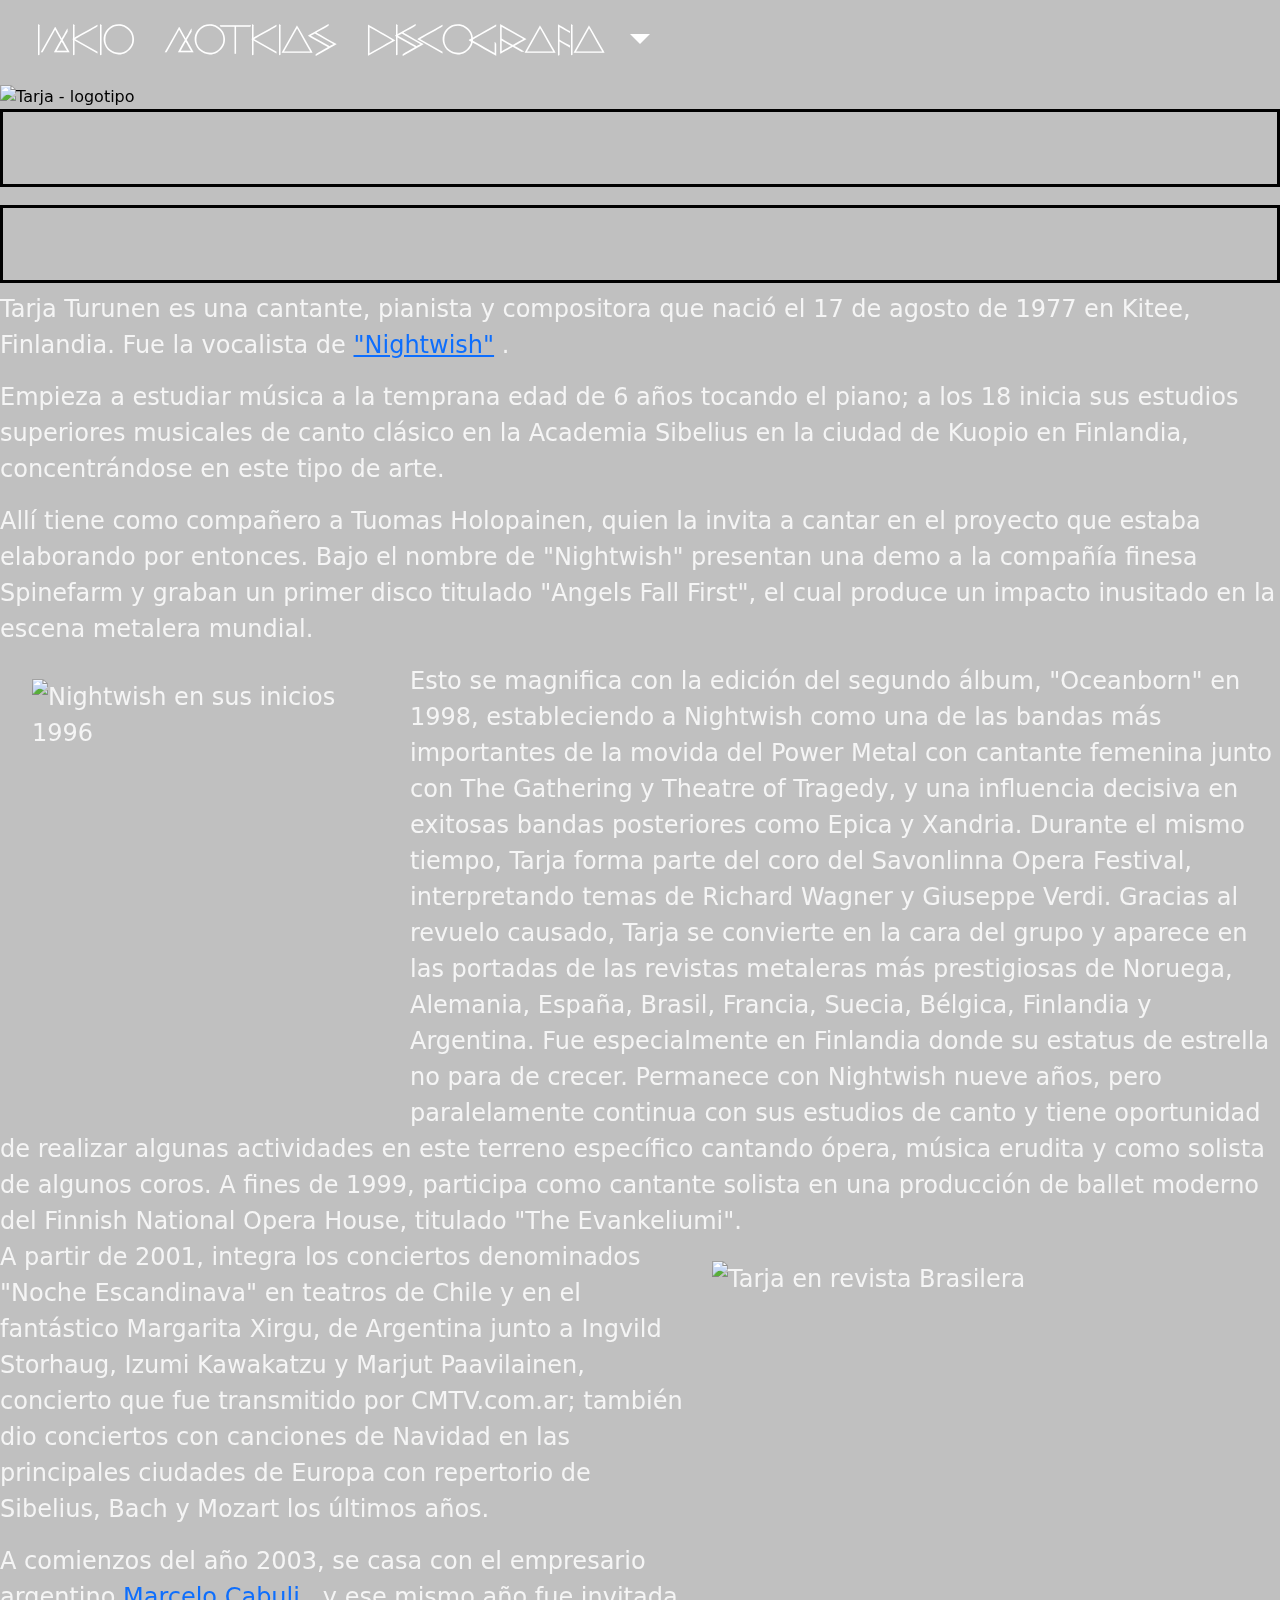
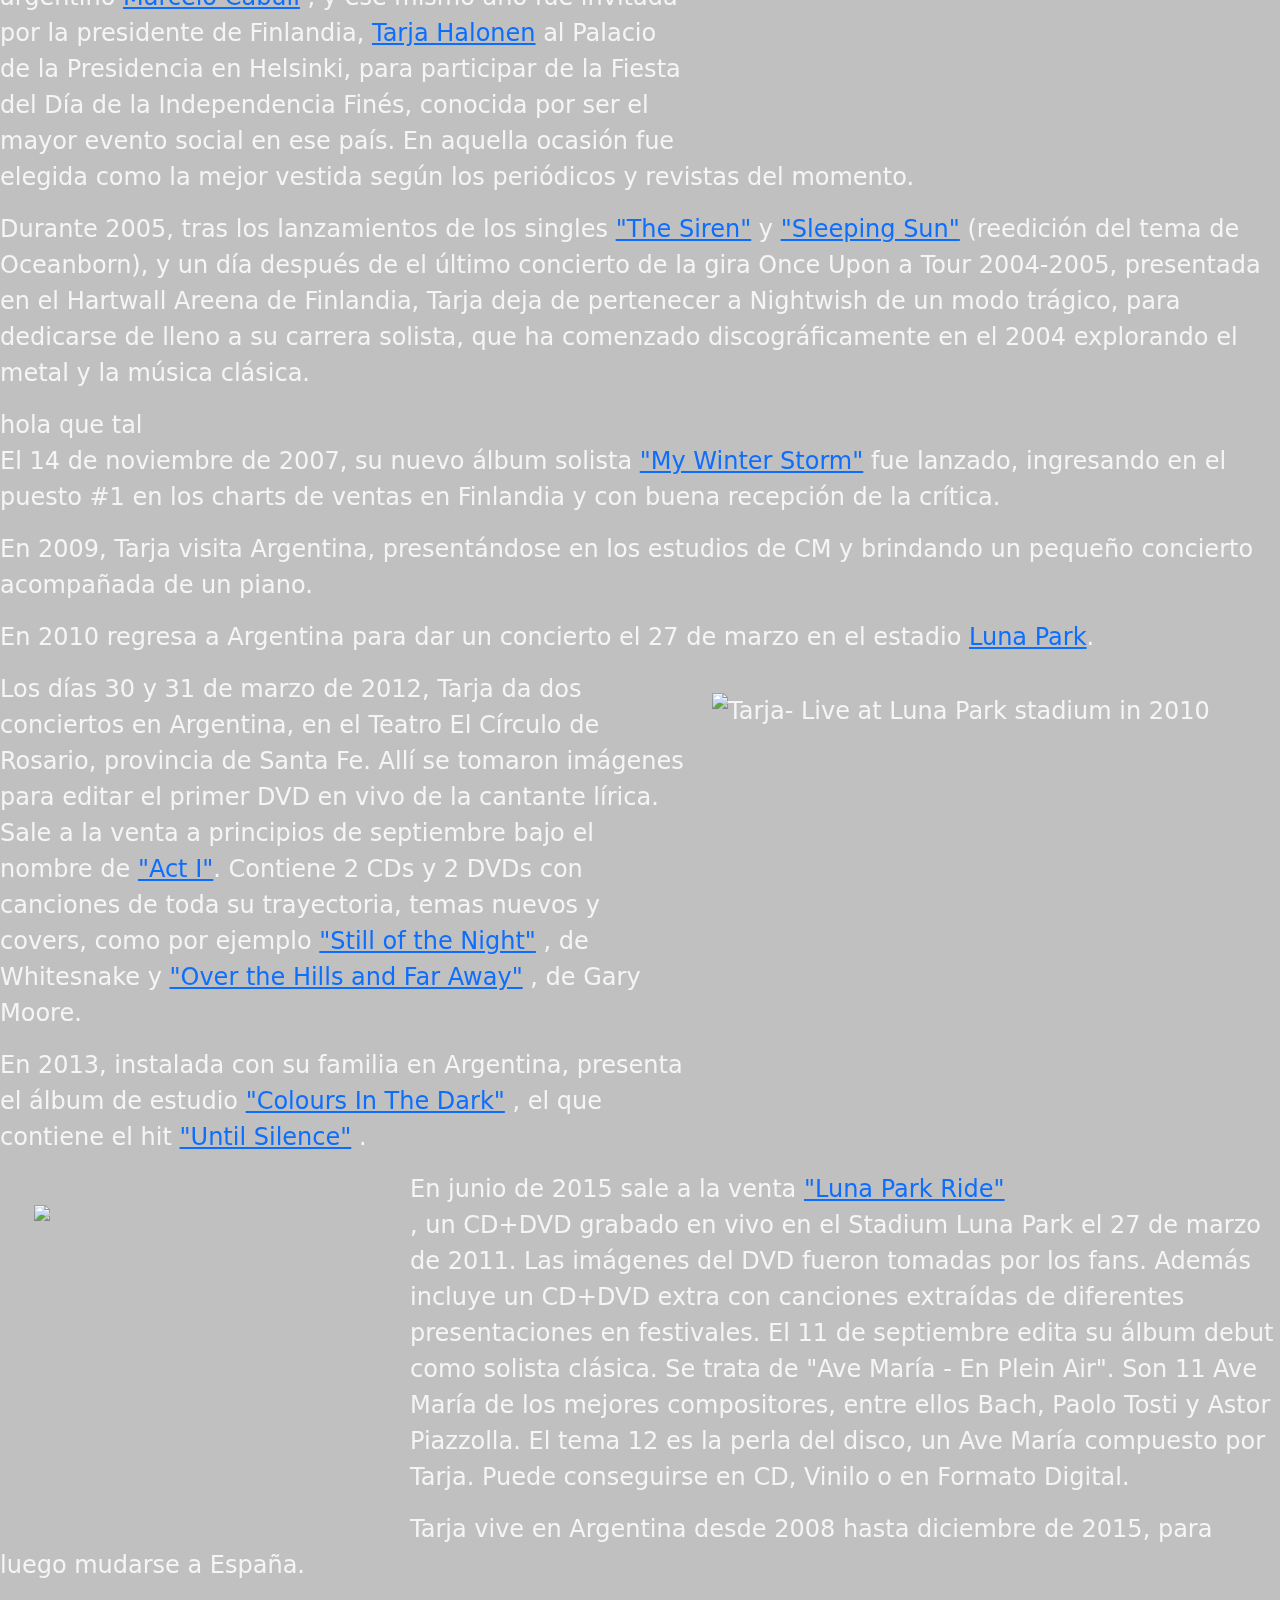
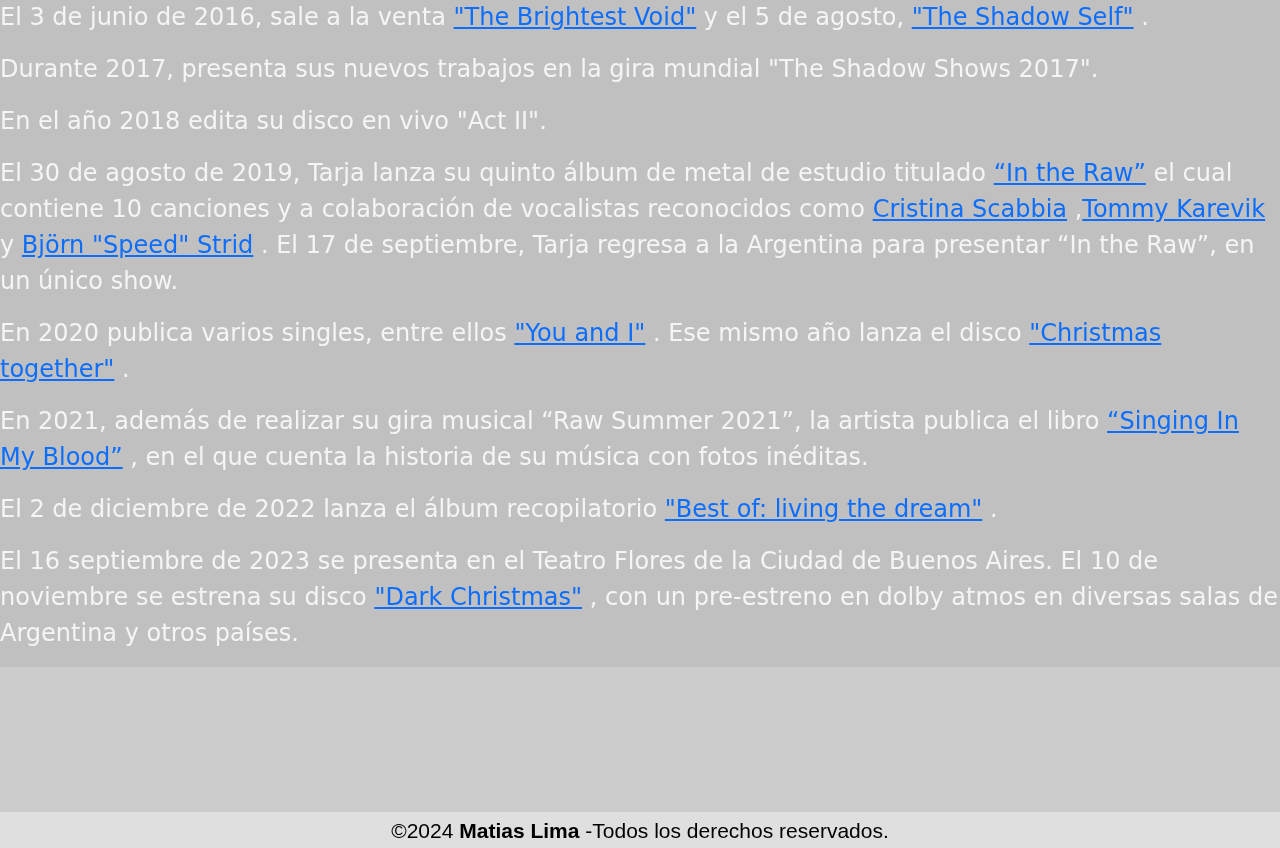
==== commit e8581d82: "Versión corregida 24/4/24" ====
--- a/index.html
+++ b/index.html
@@ -5,8 +5,7 @@
   <meta charset="UTF-8">
   <meta name="viewport" content="width=device-width, initial-scale=1.0">
   <title>La voz de Finlandia</title>
-  <link rel="stylesheet" href="/style.css">
-  <link href="https://cdn.jsdelivr.net/npm/bootstrap@5.3.3/dist/css/bootstrap.min.css" rel="stylesheet"
+   <link href="https://cdn.jsdelivr.net/npm/bootstrap@5.3.3/dist/css/bootstrap.min.css" rel="stylesheet"
     integrity="sha384-QWTKZyjpPEjISv5WaRU9OFeRpok6YctnYmDr5pNlyT2bRjXh0JMhjY6hW+ALEwIH" crossorigin="anonymous">
   <!--Iconos-->
     <script src="https://kit.fontawesome.com/eb496ab1a0.js" crossorigin="anonymous"></script>
@@ -15,7 +14,7 @@
   <link rel="preconnect" href="https://fonts.gstatic.com" crossorigin>
   <link href="https://fonts.googleapis.com/css2?family=Ojuju:wght@200..800&family=Teko:wght@300..700&display=swap"
     rel="stylesheet">
-
+    <link rel="stylesheet" href="./style.css">
 </head>
 
 <body>
@@ -29,10 +28,10 @@
         <div class="collapse navbar-collapse" id="navbarNavDropdown">
           <ul class="navbar-nav">
             <li class="nav-item">
-              <a class="nav-link active" aria-current="page" href="/index.html">Inicio</a>
+              <a class="nav-link active" aria-current="page" href="./index.html">Inicio</a>
             </li>
             <li class="nav-item">
-              <a class="nav-link" href="/pages/news.html">Noticias</a>
+              <a class="nav-link" href="./pages/news.html">Noticias</a>
             </li>
            
             <li class="nav-item dropdown">
@@ -40,11 +39,11 @@
                 Discografia
               </a>
               <ul class="dropdown-menu">
-                <li><a class="dropdown-item" href="/pages/discografia/myws.html">My Winter Storm</a></li>
-                <li><a class="dropdown-item" href="/pages/discografia/citd.html">Colours in the dark</a></li>
-                <li><a class="dropdown-item" href="/pages/discografia/tshs.html">The Shadow Self</a></li>
-                <li><a class="dropdown-item" href="/pages/discografia/itr.html">In the raw</a></li>
-                <li><a class="dropdown-item" href="/pages/discografia/best_of.html">Best of: Living the dream</a></li>
+                <li><a class="dropdown-item" href="./pages/myws.html">My Winter Storm</a></li>
+                <li><a class="dropdown-item" href="./pages/citd.html">Colours in the dark</a></li>
+                <li><a class="dropdown-item" href="./pages/tshs.html">The Shadow Self</a></li>
+                <li><a class="dropdown-item" href="./pages/itr.html">In the raw</a></li>
+                <li><a class="dropdown-item" href="./pages/best_of.html">Best of: Living the dream</a></li>
               </ul>
             </li>
           </ul>
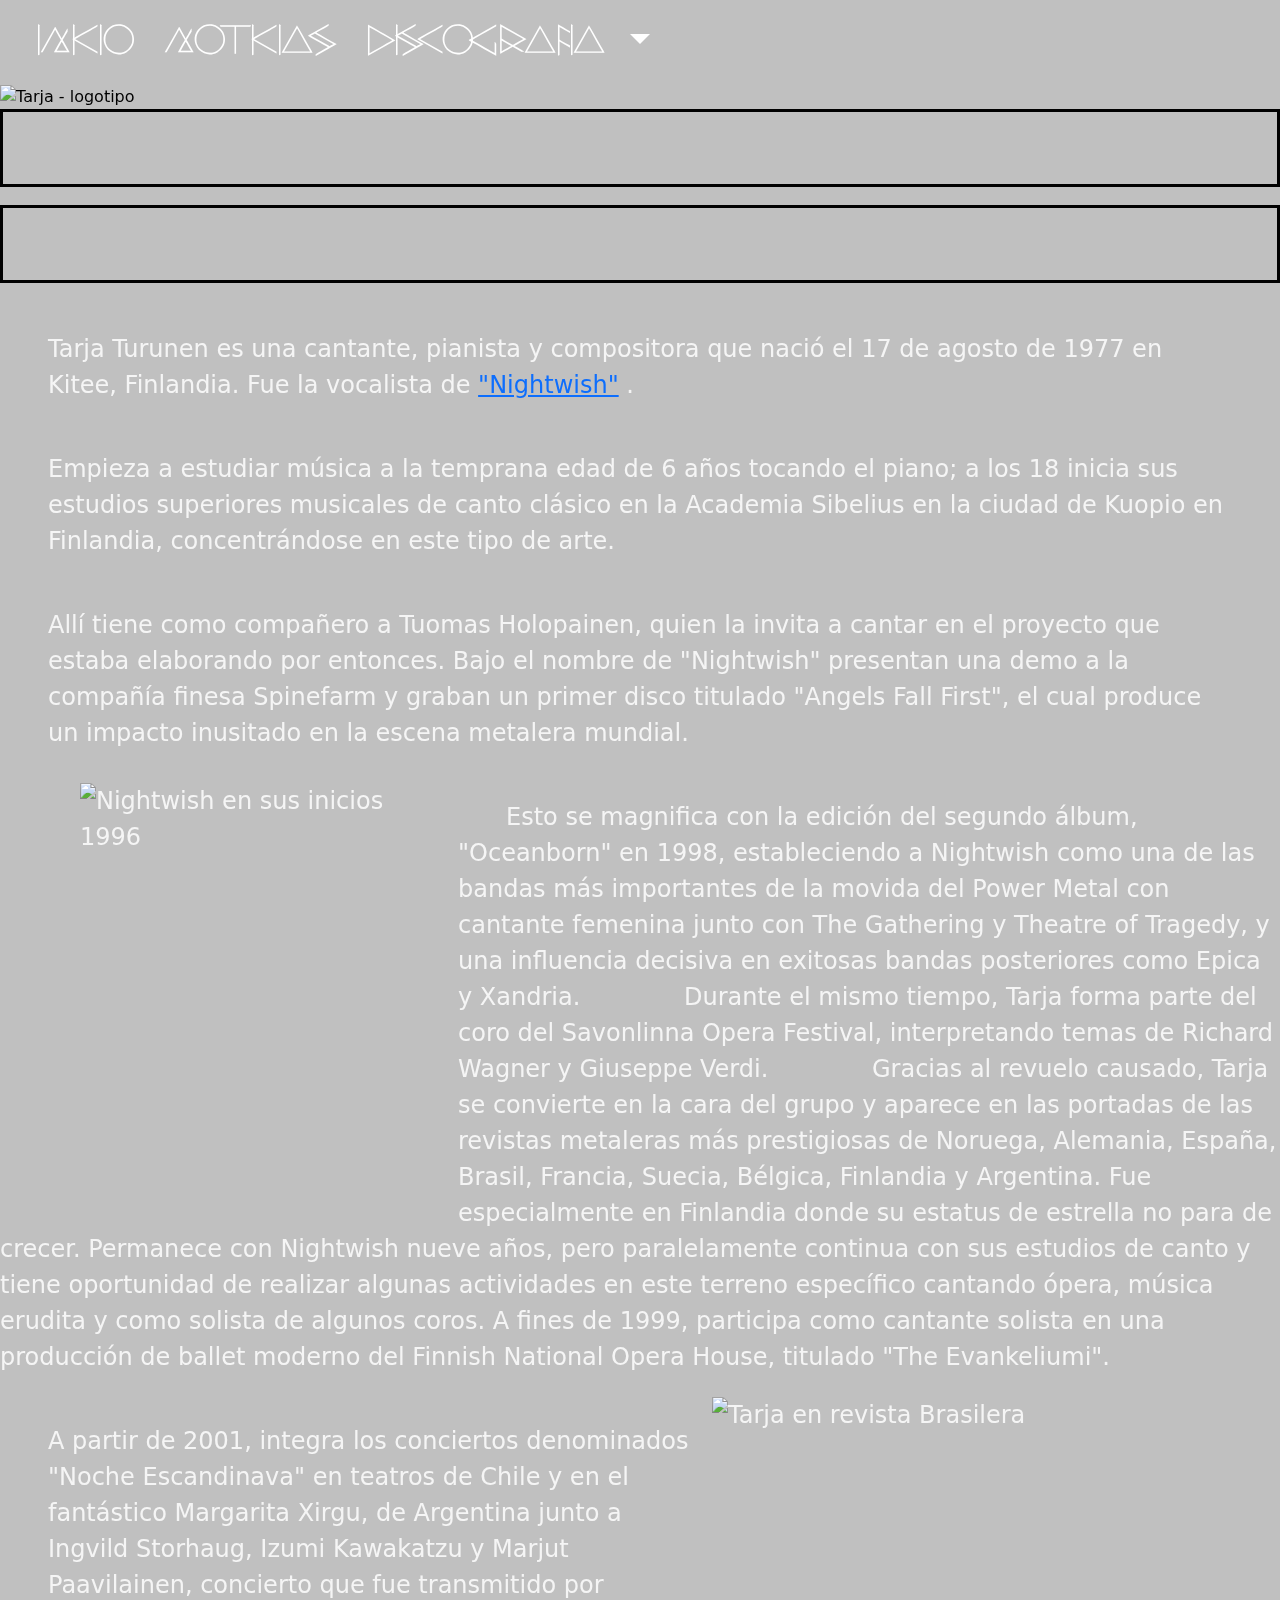
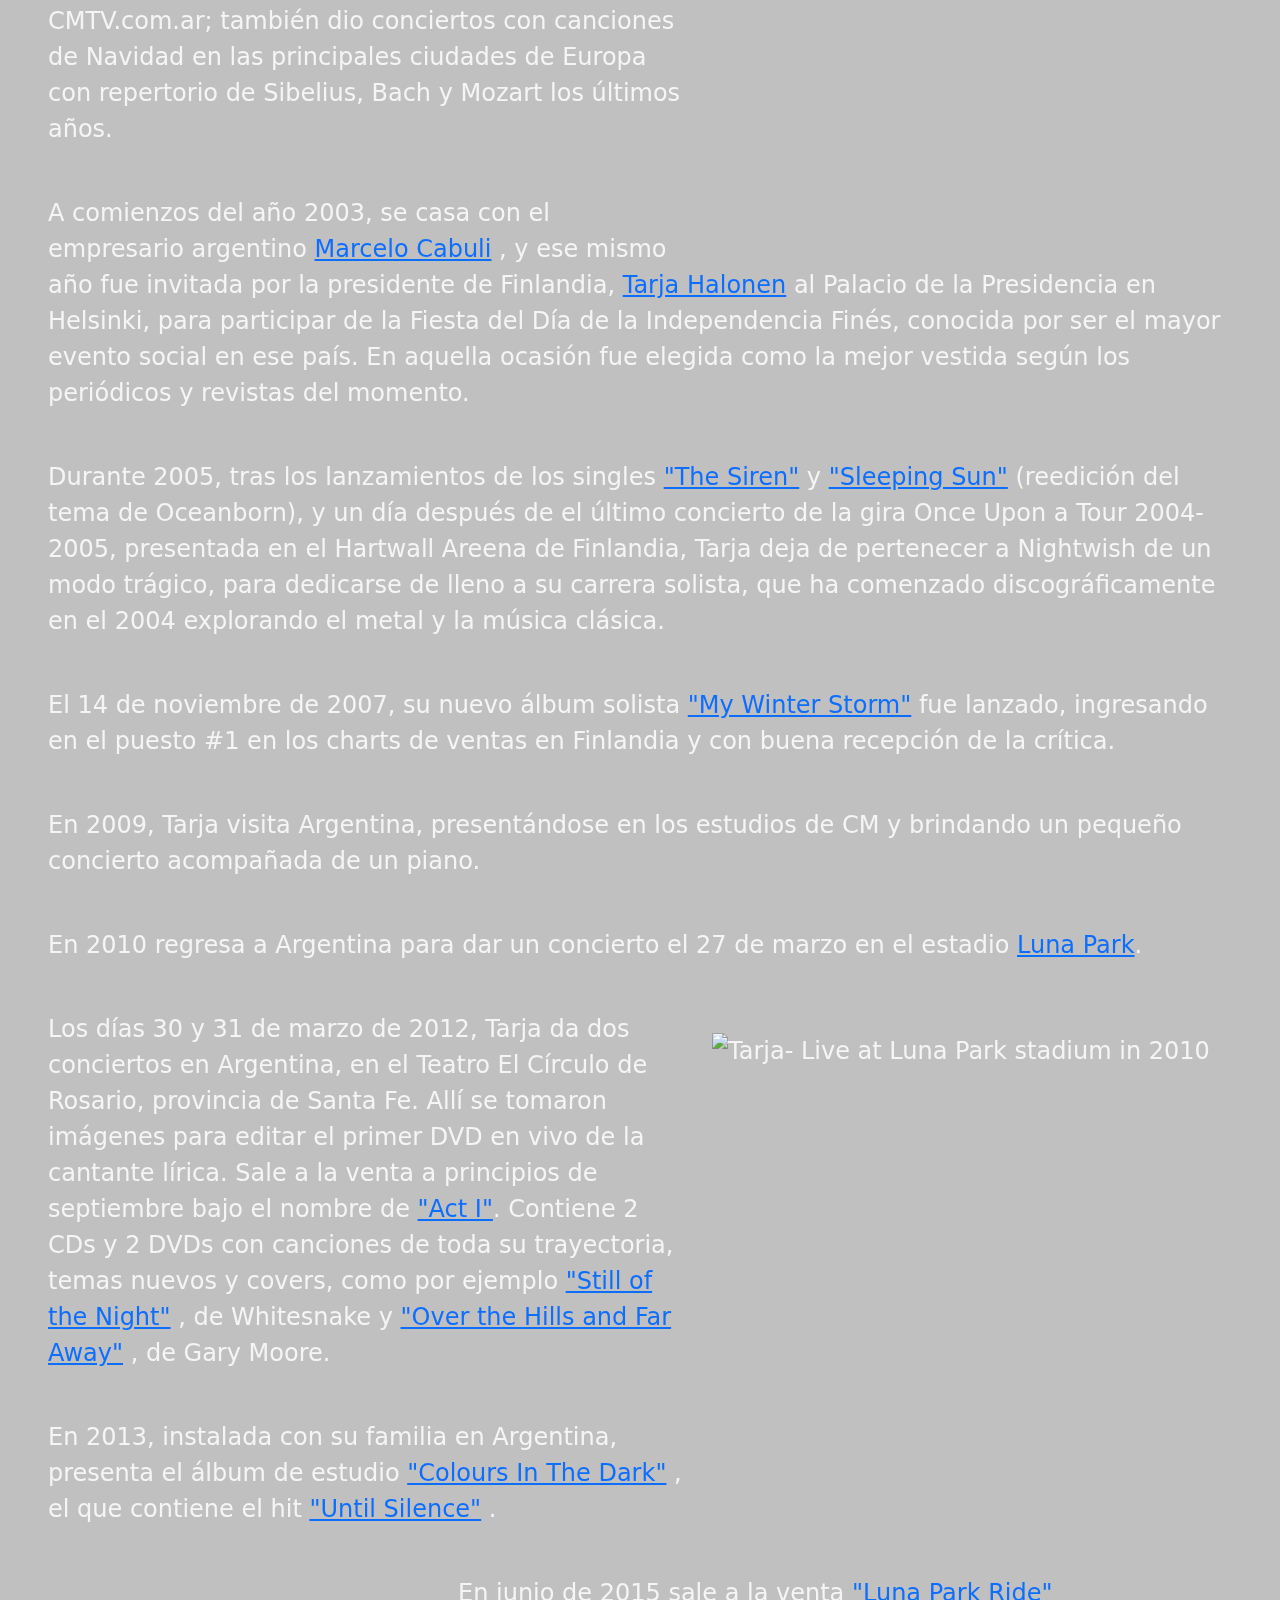
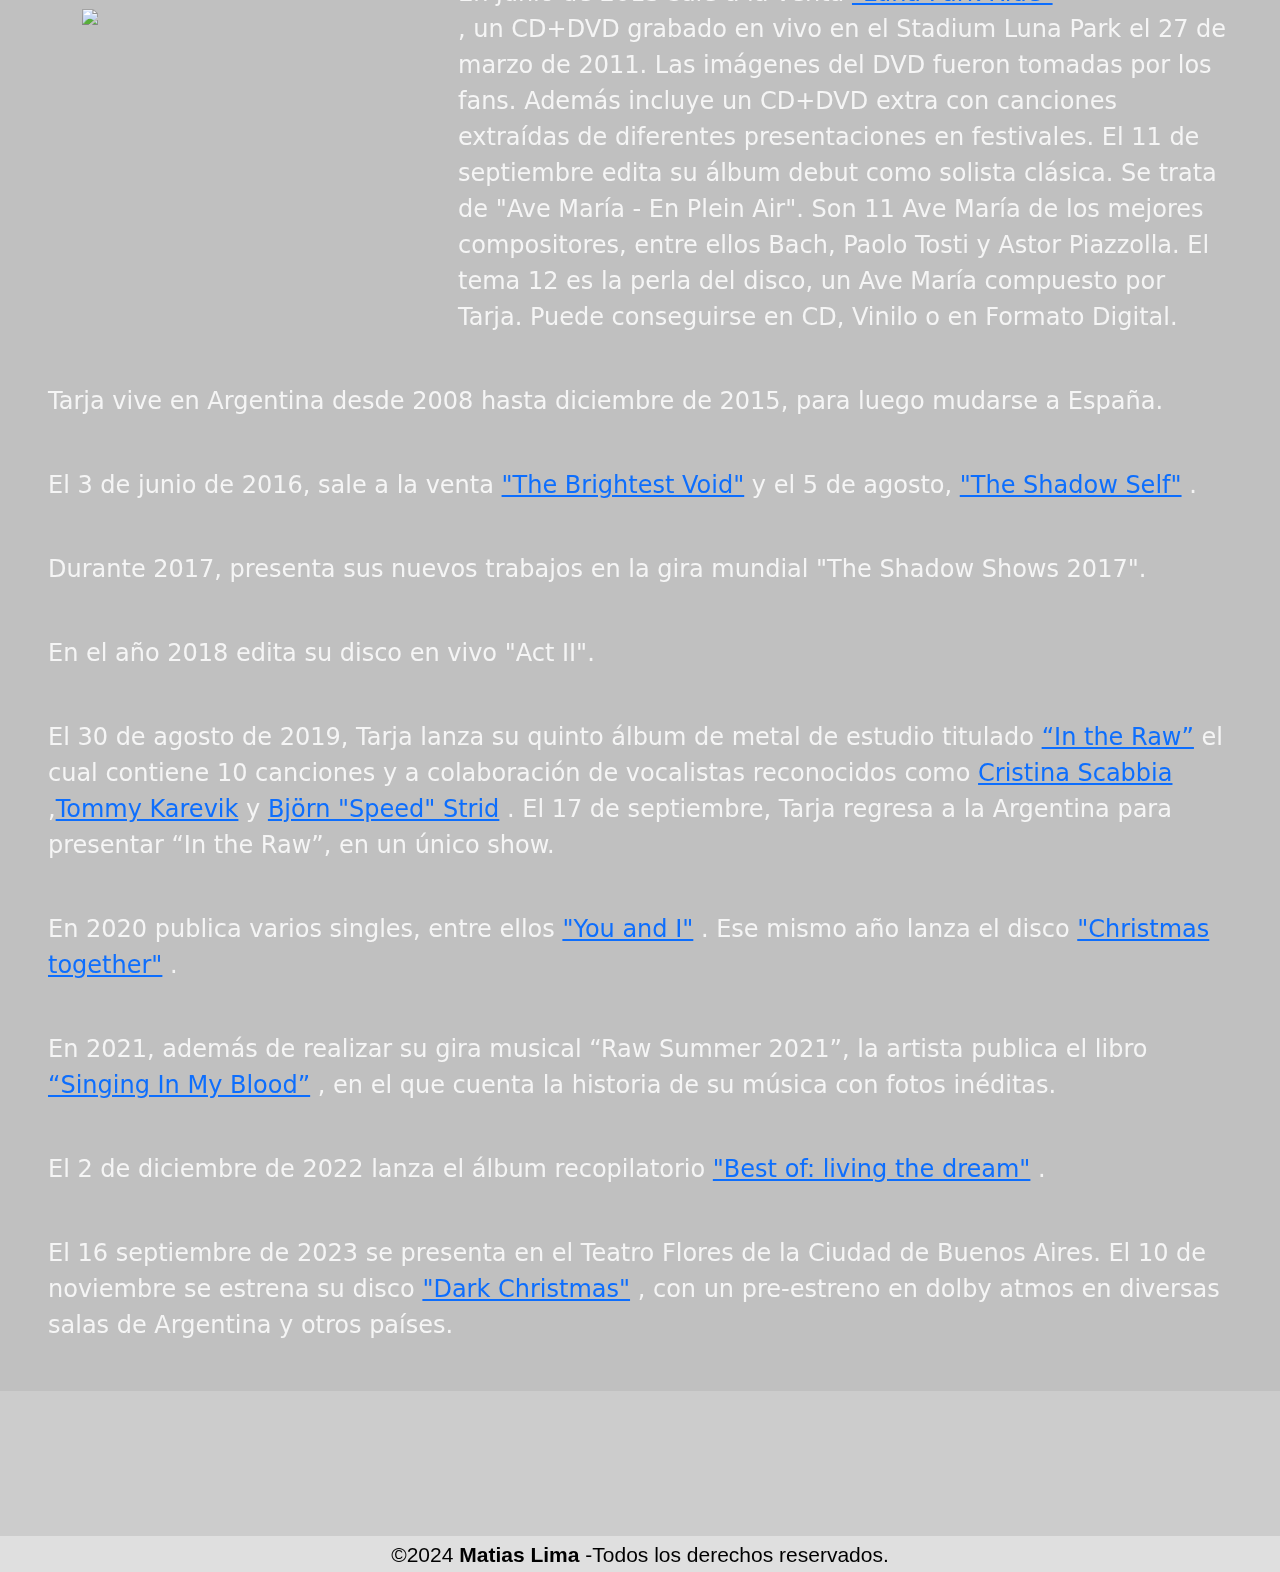
==== commit 77436623: "corrección 24/4/24 Espaciado en los parrafos." ====
--- a/index.html
+++ b/index.html
@@ -109,7 +109,7 @@
       Oceanborn), y un día después de el último concierto de la gira Once Upon a Tour 2004-2005, presentada en el
       Hartwall Areena de Finlandia, Tarja deja de pertenecer a Nightwish de un modo trágico, para dedicarse de lleno a
       su carrera solista, que ha comenzado discográficamente en el 2004 explorando el metal y la música clásica.</p>
-hola que tal
+
     <p>El 14 de noviembre de 2007, su nuevo álbum solista <a href="discografia/myws.html">"My Winter Storm"</a> fue
       lanzado, ingresando en el puesto #1 en los charts de ventas en Finlandia y con buena recepción de la crítica.</p>
 
--- a/style.css
+++ b/style.css
@@ -1,6 +1,6 @@
 @font-face {
   font-family: "Quarz 974 Light 400";
-  src: url(/fonts/Quarz\ 974\ Light\ 400.otf) format(opentype);
+  src: url(./fonts/Quarz\ 974\ Light\ 400.otf) format(opentype);
 }
 body { /* Estilo de la pagina en general */
   background-color: silver;
@@ -13,8 +13,11 @@
           backdrop-filter: blur(10px); /* Aplica un desenfoque */
   box-shadow: 0 0 20px rgba(0, 0, 0, 0.2); /* Sombra */
   color: black; /* Texto plateado */
-}
-
+
+}
+p {
+  margin: 3rem;
+}
 nav ul {
   font-size: 35px;
   font-family: "Quarz 974 Light 400";
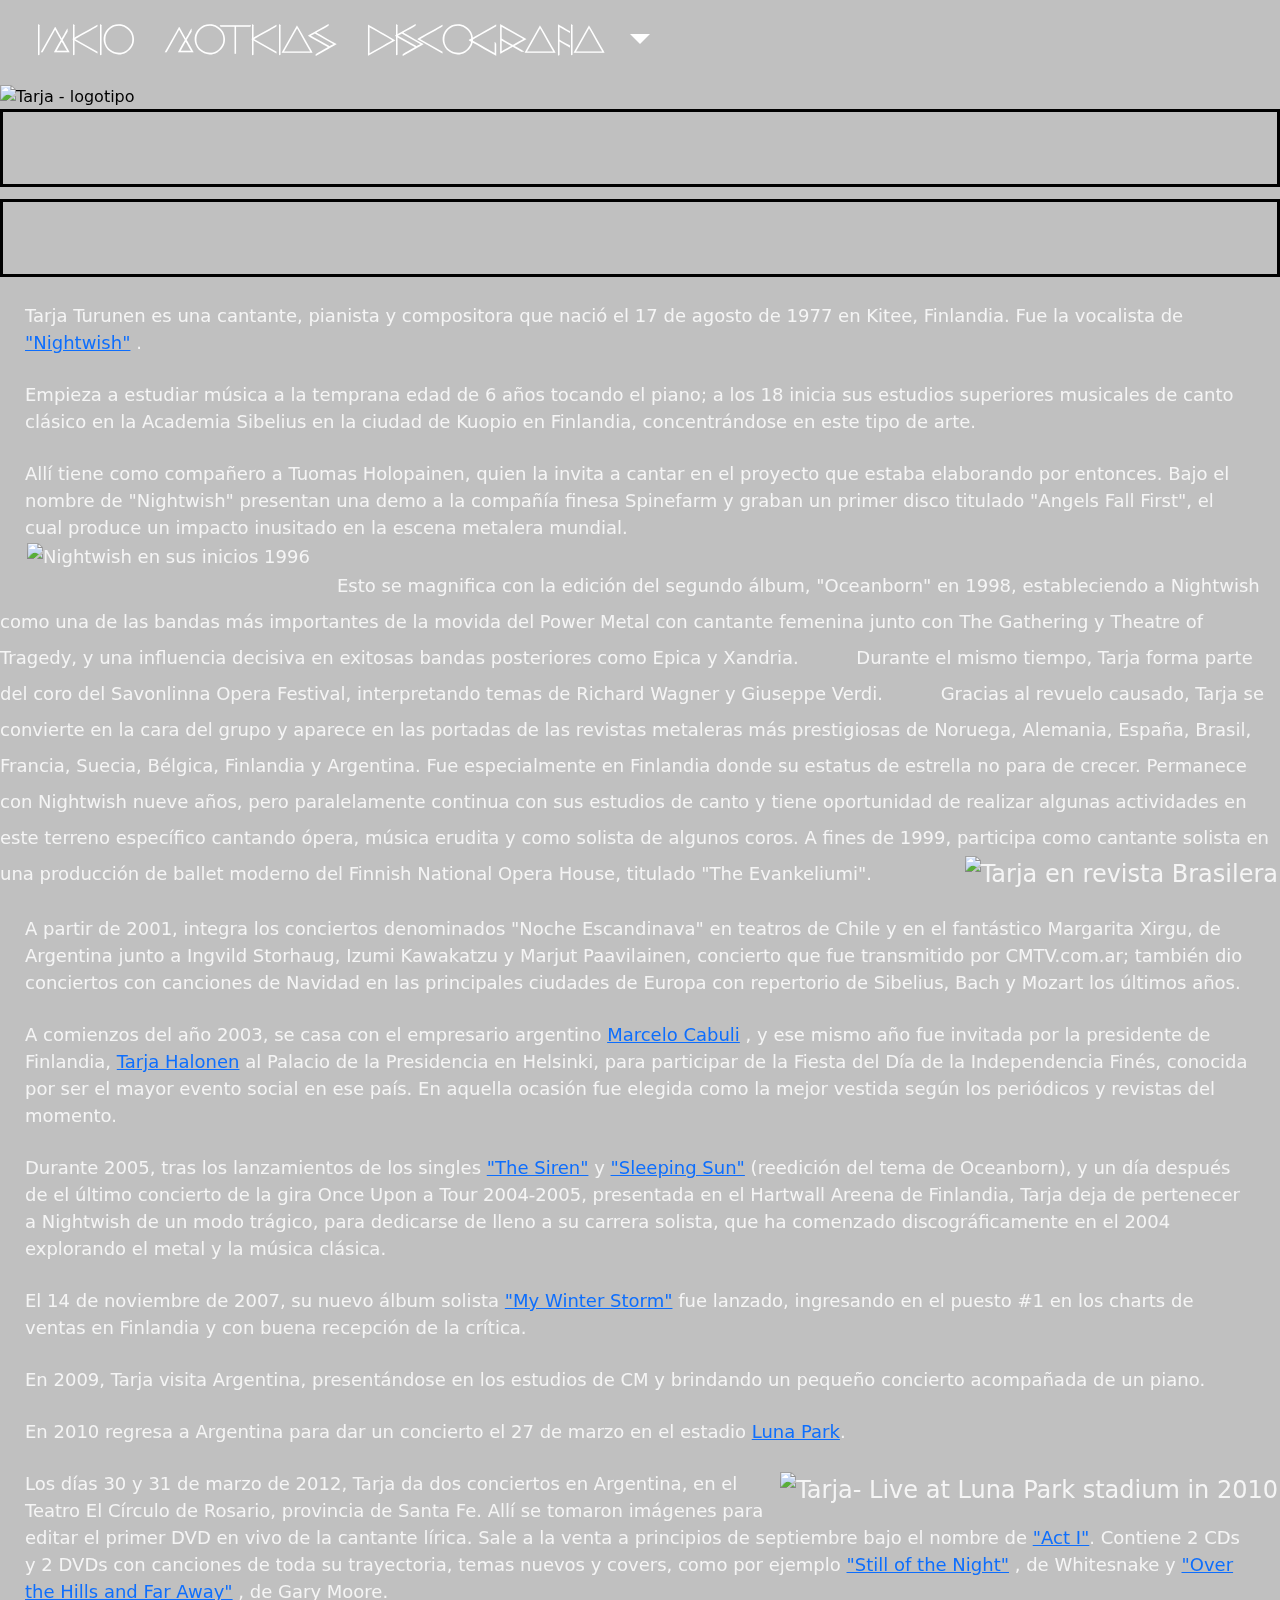
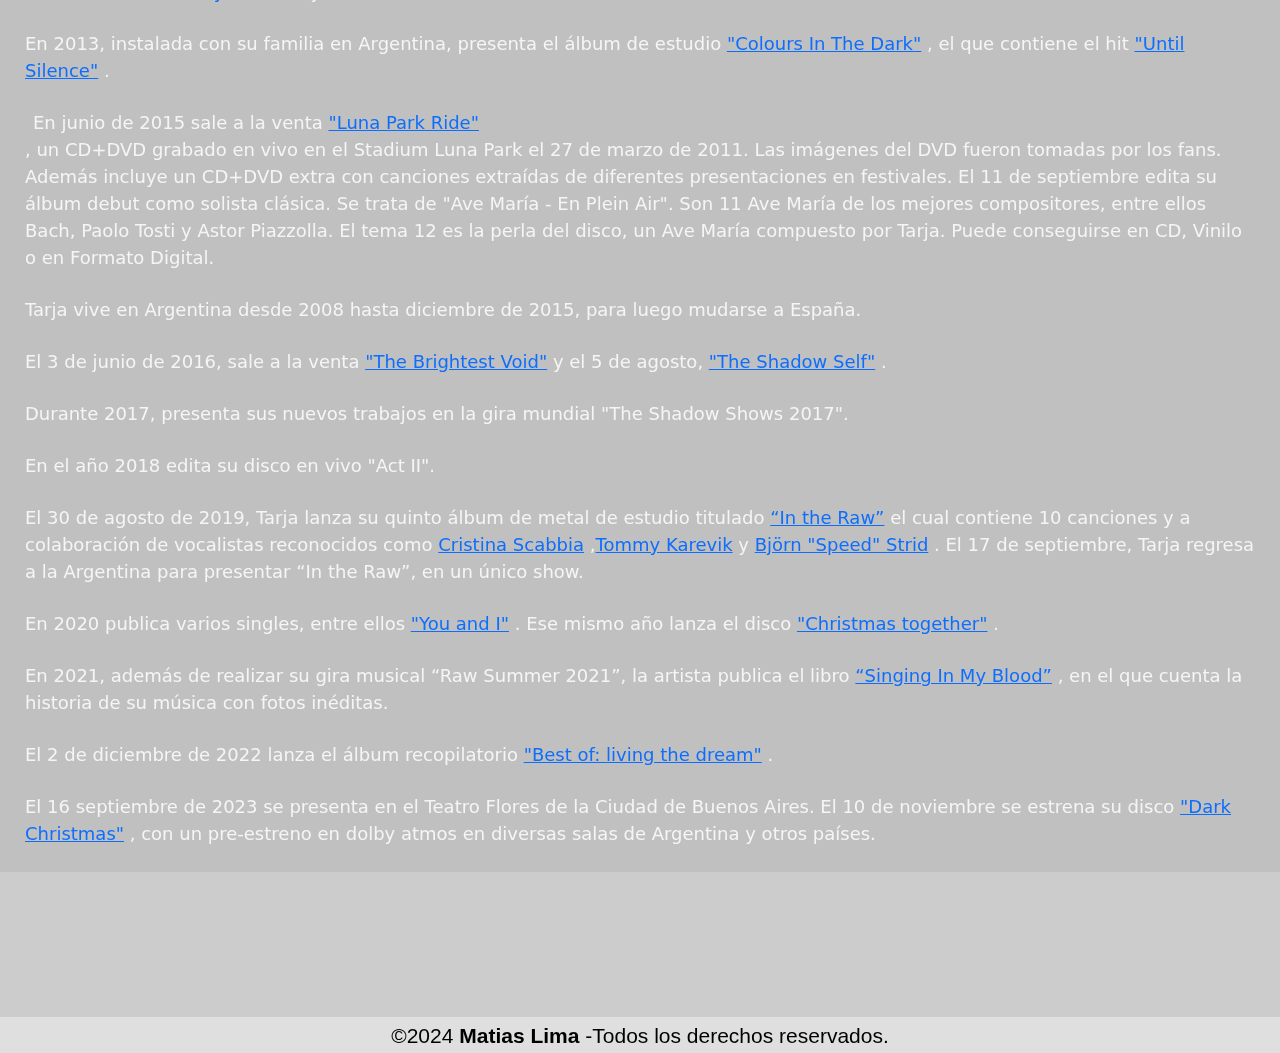
==== commit d2ebd886: "Actualización 2/5/24" ====
--- a/index.html
+++ b/index.html
@@ -87,7 +87,7 @@
       actividades en este terreno específico cantando ópera, música erudita y como solista de algunos coros. A fines de
       1999, participa como cantante solista en una producción de ballet moderno del Finnish National Opera House,
       titulado "The Evankeliumi".</p>
-    <img class="img_portada3" src="https://i.ebayimg.com/images/g/LYQAAOSwPHxa-CRC/s-l1600.jpg"
+    <img class="img_portada5" src="https://i.ebayimg.com/images/g/LYQAAOSwPHxa-CRC/s-l1600.jpg"
       alt="Tarja en revista Brasilera">
     <p>A partir de 2001, integra los conciertos denominados "Noche Escandinava" en teatros de Chile y en el fantástico
       Margarita Xirgu, de Argentina junto a Ingvild Storhaug, Izumi Kawakatzu y Marjut Paavilainen, concierto que fue
--- a/style.css
+++ b/style.css
@@ -16,7 +16,8 @@
 
 }
 p {
-  margin: 3rem;
+  margin: 25px;
+  font-size: large;
 }
 nav ul {
   font-size: 35px;
@@ -114,32 +115,40 @@
   display: block;
   margin: 0 auto;
   max-width: 50%;
-  border: solid 5px silver;
+  border: solid 2px silver;
+  
 }
 
 .img_portada2 { /*Segunda imagen de la biografia*/
   float: left;
-  margin: 30px;
-  width: 350px;
-  height: 400px;
+  display: block;
+    margin: 0 auto;
+    max-width: 40%;
   border: solid 2px silver;
 }
 
 .img_portada3 { /*Tercera imagen de la biografia*/
   float: right;
-  margin: 20px;
-  width: 550px;
-  height: 450px;
-  left: 1300px;
+  display: flex;
+    margin: 0 auto;
+    max-width: 50%;
   border: solid 2px silver;
+  
 }
 
 .img_portada4 { /*Cuarta imagen de la biografia*/
   float: left;
-  width: 350px;
-  height: 300px;
-  margin: 30px;
+  display: flex;
+    margin: 2px 2px;
+    max-width: 70%;
   left: 500px;
+  border: solid 2px silver;
+}
+.img_portada5 {
+  float: right;
+  display: flex;
+    margin: 0 auto;
+    max-width: 30%;
   border: solid 2px silver;
 }
 
@@ -248,11 +257,11 @@
 /*My winter storm estilos*/
 .mws_style {
   background-image: url(https://images-wixmp-ed30a86b8c4ca887773594c2.wixmp.com/f/47add7a7-dae0-44a0-8333-e20a768aa3ea/d23pvmx-a4a557a7-03b0-43c5-8341-4249c79bac5c.jpg?token=eyJ0eXAiOiJKV1QiLCJhbGciOiJIUzI1NiJ9.[base64].7ocdZqJM243WkVWURSCZaE3NII-___kujjJq9j32Y4k) !important;
+  background-size: cover;
   -webkit-backdrop-filter: blur(10px);
           backdrop-filter: blur(10px);
   background-color: rgba(255, 255, 255, 0.8);
   padding: 20px;
-  background-size: 100%;
   font-family: Arial, Helvetica, sans-serif;
   color: #fffafa;
   font-size: 20px;
@@ -420,4 +429,20 @@
     text-decoration: underline;
     font-size: 12px;
   }
-}/*# sourceMappingURL=style.css.map */+}
+@media screen and (max-width: 480px){
+  nav ul {
+    font-size: 10px;
+    font-family: "Quarz 974 Light 400";
+    list-style: none;
+    float: right;
+    display: flex;
+    gap: 10px;
+  }
+}
+
+
+
+
+
+/*# sourceMappingURL=style.css.map */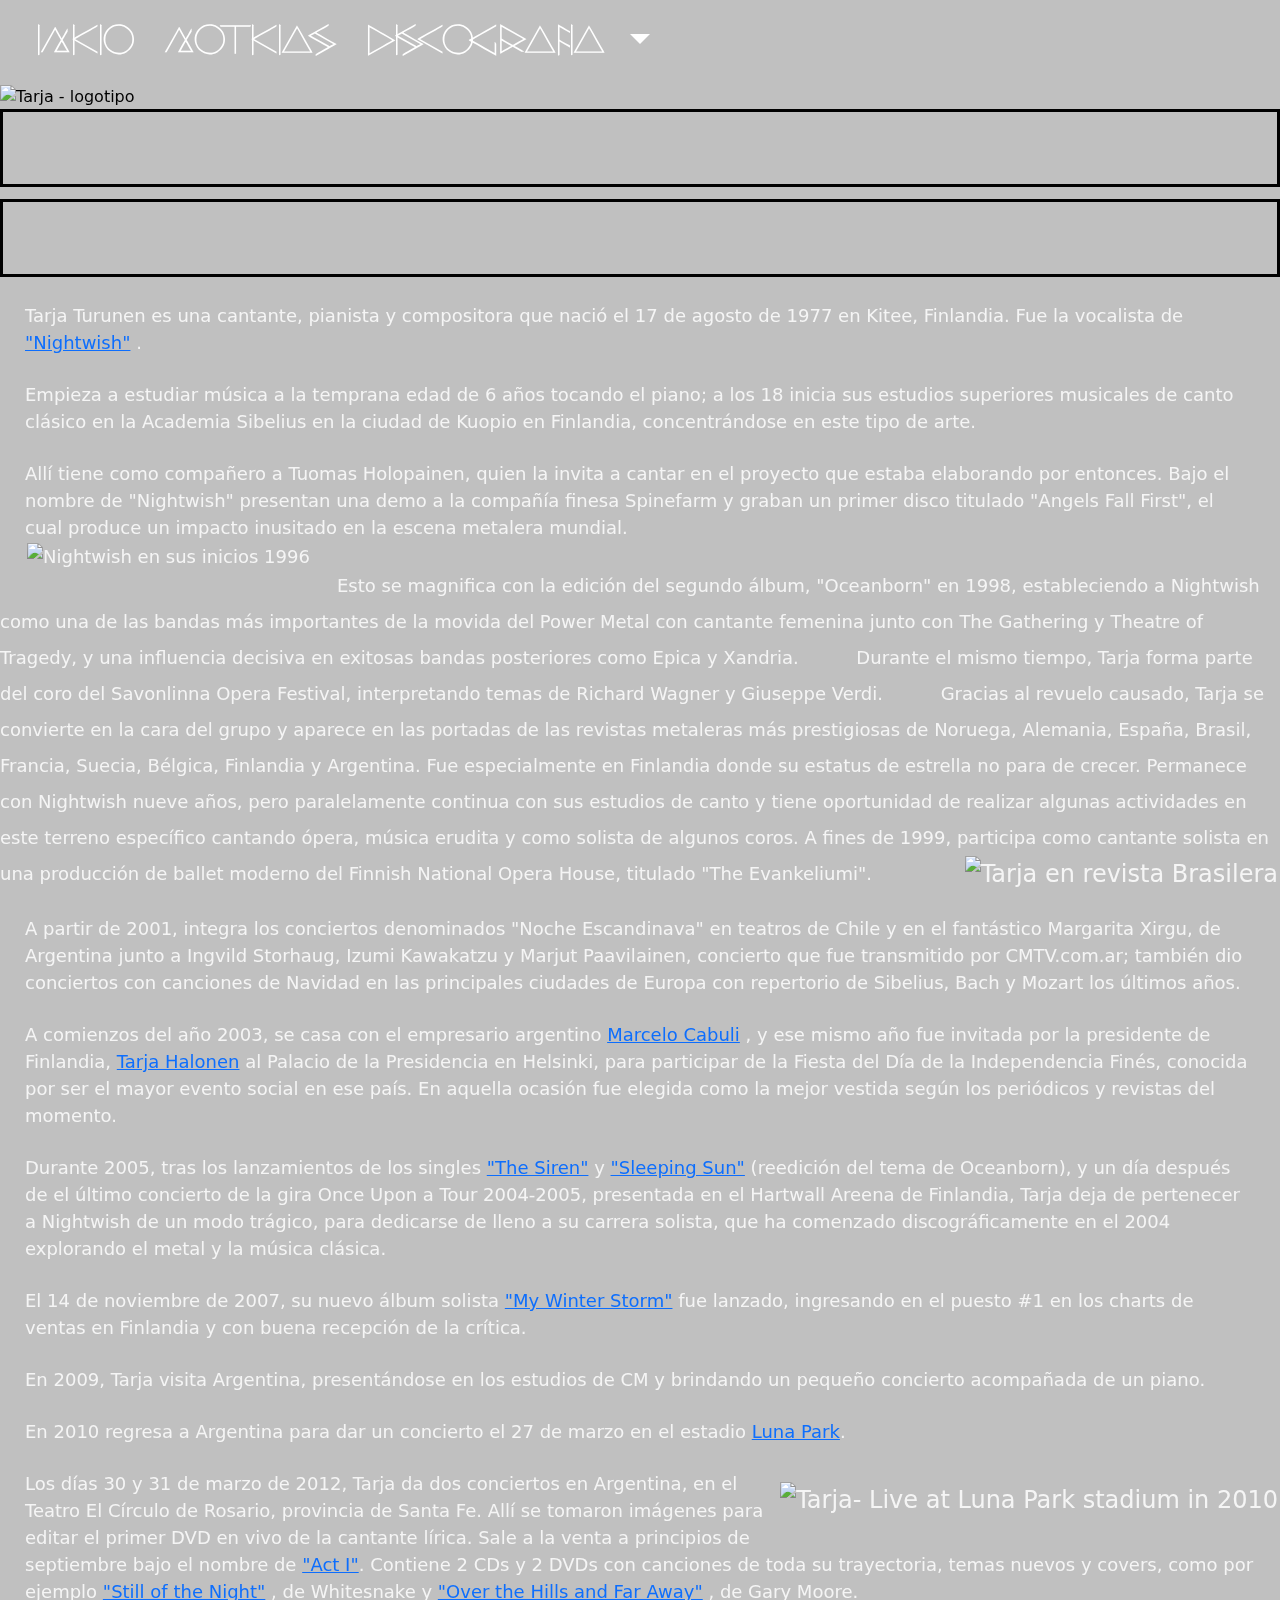
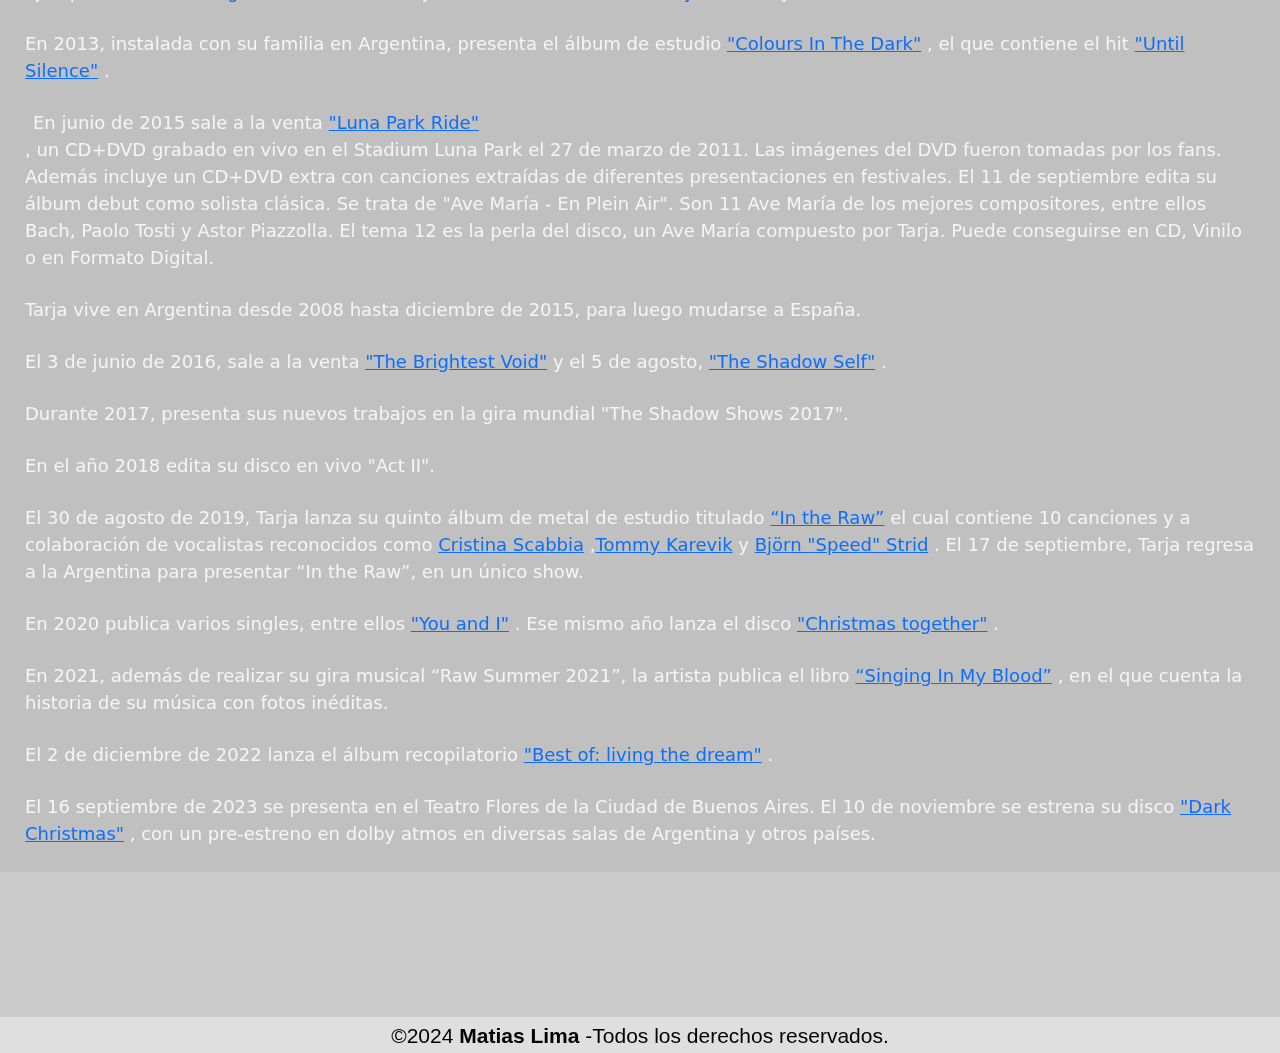
==== commit be35d665: "Lima-entrega final 16/5/24" ====
--- a/index.html
+++ b/index.html
@@ -4,6 +4,9 @@
 <head>
   <meta charset="UTF-8">
   <meta name="viewport" content="width=device-width, initial-scale=1.0">
+  <meta name= "description" content="Biografia sobre la cantante más reconocida de Finlandia y Europa, también es de las voces más respetadas del mundo del rock y heavy metal.
+  La cual formó parte de una de las bandas más reconicidad del Metal sinfónico la cual se da renombre como Nightwish, hoy en día Tarja Turunen lleva una carrera como solista desde 2007, la cual se caracteriza por ser muy variada desde lo heavy hasta lo clásico y con la cracterísitca voz de Tarja más fuerte que nunca.">
+  <meta name="keywords" content="La voz de Finlandia, Tarja Turunen, Tarja, Metal sinfónico, Heavy metal, Rock, Femeale voice, Nightwish, ">
   <title>La voz de Finlandia</title>
    <link href="https://cdn.jsdelivr.net/npm/bootstrap@5.3.3/dist/css/bootstrap.min.css" rel="stylesheet"
     integrity="sha384-QWTKZyjpPEjISv5WaRU9OFeRpok6YctnYmDr5pNlyT2bRjXh0JMhjY6hW+ALEwIH" crossorigin="anonymous">
--- a/style.css
+++ b/style.css
@@ -80,8 +80,9 @@
 }
 
 .news_style {
-  background-image: url(https://static.vecteezy.com/system/resources/previews/009/710/196/large_2x/blank-glued-aluminum-foil-texture-for-background-and-wallpaper-crumpled-abstract-texture-surface-from-wrapping-paper-wrinkled-shiny-silver-foil-for-banner-poster-overlay-and-design-element-photo.jpg);
+  background-image: url(https://i.pinimg.com/736x/0e/f8/63/0ef8639503bd4b6444035e62f895fd55.jpg);
   background-color: silver;
+  object-fit: cover;
   font-family: "Quarz 974 Light 400";
   color: white;
 }
@@ -118,6 +119,10 @@
   border: solid 2px silver;
   
 }
+.img_portada:hover{transform: scale(0.8);
+  transition: 300ms;
+
+}
 
 .img_portada2 { /*Segunda imagen de la biografia*/
   float: left;
@@ -126,14 +131,22 @@
     max-width: 40%;
   border: solid 2px silver;
 }
+.img_portada2:hover{
+  transform: scale(1.2);
+  transition: 300ms;
+}
 
 .img_portada3 { /*Tercera imagen de la biografia*/
   float: right;
   display: flex;
-    margin: 0 auto;
+    margin: 10px auto;
     max-width: 50%;
   border: solid 2px silver;
   
+}
+.img_portada3:hover {
+  transform: scale(1.1);
+  transition: 200ms;
 }
 
 .img_portada4 { /*Cuarta imagen de la biografia*/
@@ -144,12 +157,20 @@
   left: 500px;
   border: solid 2px silver;
 }
+.img_portada4:hover{
+  transform: scale(1.1);
+  transition: 300ms;
+}
 .img_portada5 {
   float: right;
   display: flex;
     margin: 0 auto;
     max-width: 30%;
   border: solid 2px silver;
+}
+.img_portada5:hover{
+  transform: scale(1.1);
+  transition: 300ms;
 }
 
 .disc_lista {
@@ -224,12 +245,13 @@
 
 .best_tittle {
   font-family: "Quarz 974 Light 400";
-  color: black;
+  color: silver;
+ 
 }
 
 .best_list {
   font-family: "Roboto Condensed", sans-serif;
-  color: black;
+  color: white;
   font-size: x-large;
 }
 
@@ -294,7 +316,7 @@
           backdrop-filter: blur(10px);
   background-color: rgba(255, 255, 255, 0.8); /*Efecto de desenfoque*/
   padding: 40px;
-  color: black;
+  color: white;
   font-family: Arial, Helvetica, sans-serif;
   font-size: 20px;
   font-weight: 700;
@@ -303,13 +325,15 @@
 .citd_tittle { /*Estilo del titulo*/
   font-family: Teko;
   font-size: 30px;
-  color: #0a0a0a;
+  color: #2a0d41;
   border: 2px black solid;
   padding: 10px;
   display: inline-block;
 }
 
 .pie_pagina {
+  
+  
   width: 100%;
   background-color: rgba(255, 255, 255, 0.2); /* Color de fondo semitransparente */
   -webkit-backdrop-filter: blur(10px);
@@ -345,13 +369,15 @@
 }
 
 .grupo-2 {
-  background-color: rgba(255, 255, 255, 0.2); /* Color de fondo semitransparente */
+   background-color: rgba(255, 255, 255, 0.2); /* Color de fondo semitransparente */
   -webkit-backdrop-filter: blur(10px);
           backdrop-filter: blur(10px); /* Aplicar desenfoque al fondo */
   text-align: center;
   font-size: x-large;
   font-family: Arial, Helvetica, sans-serif;
   color: black;
+  
+
 }
 
 #in_line {
